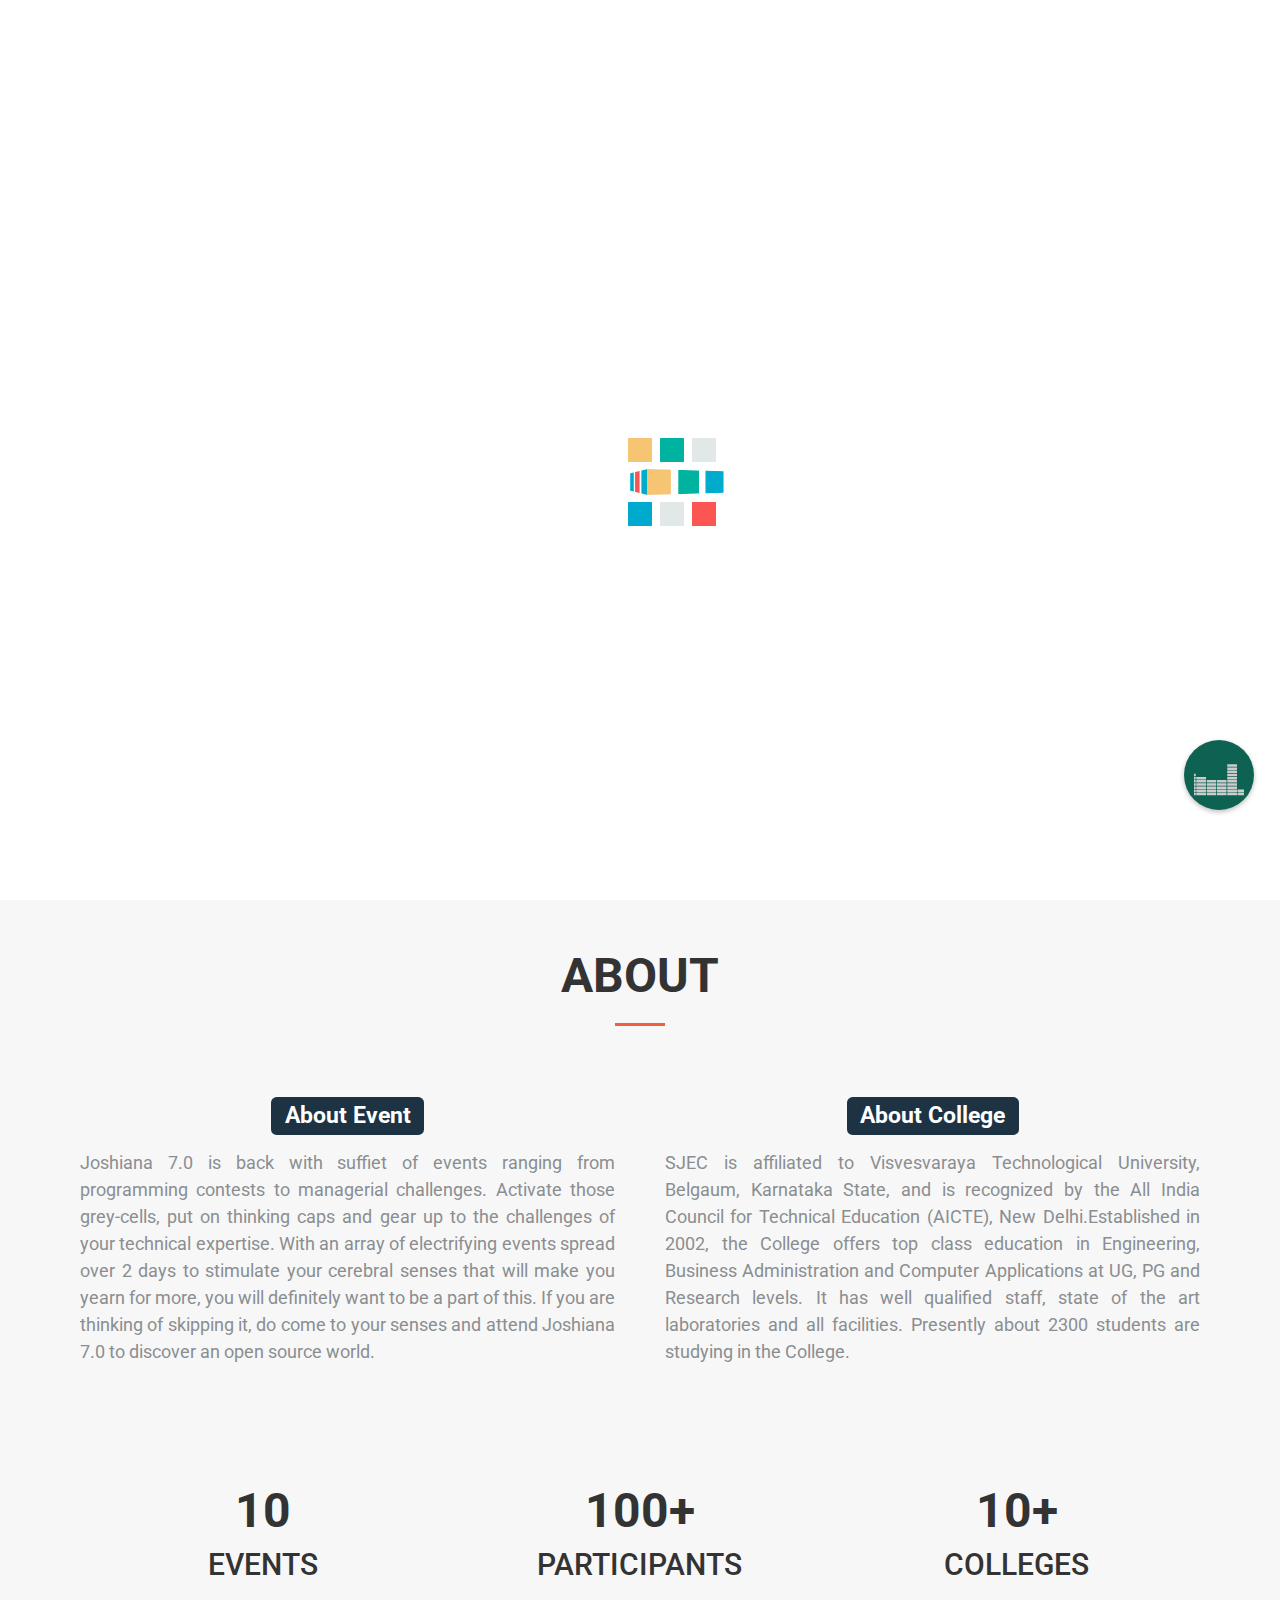
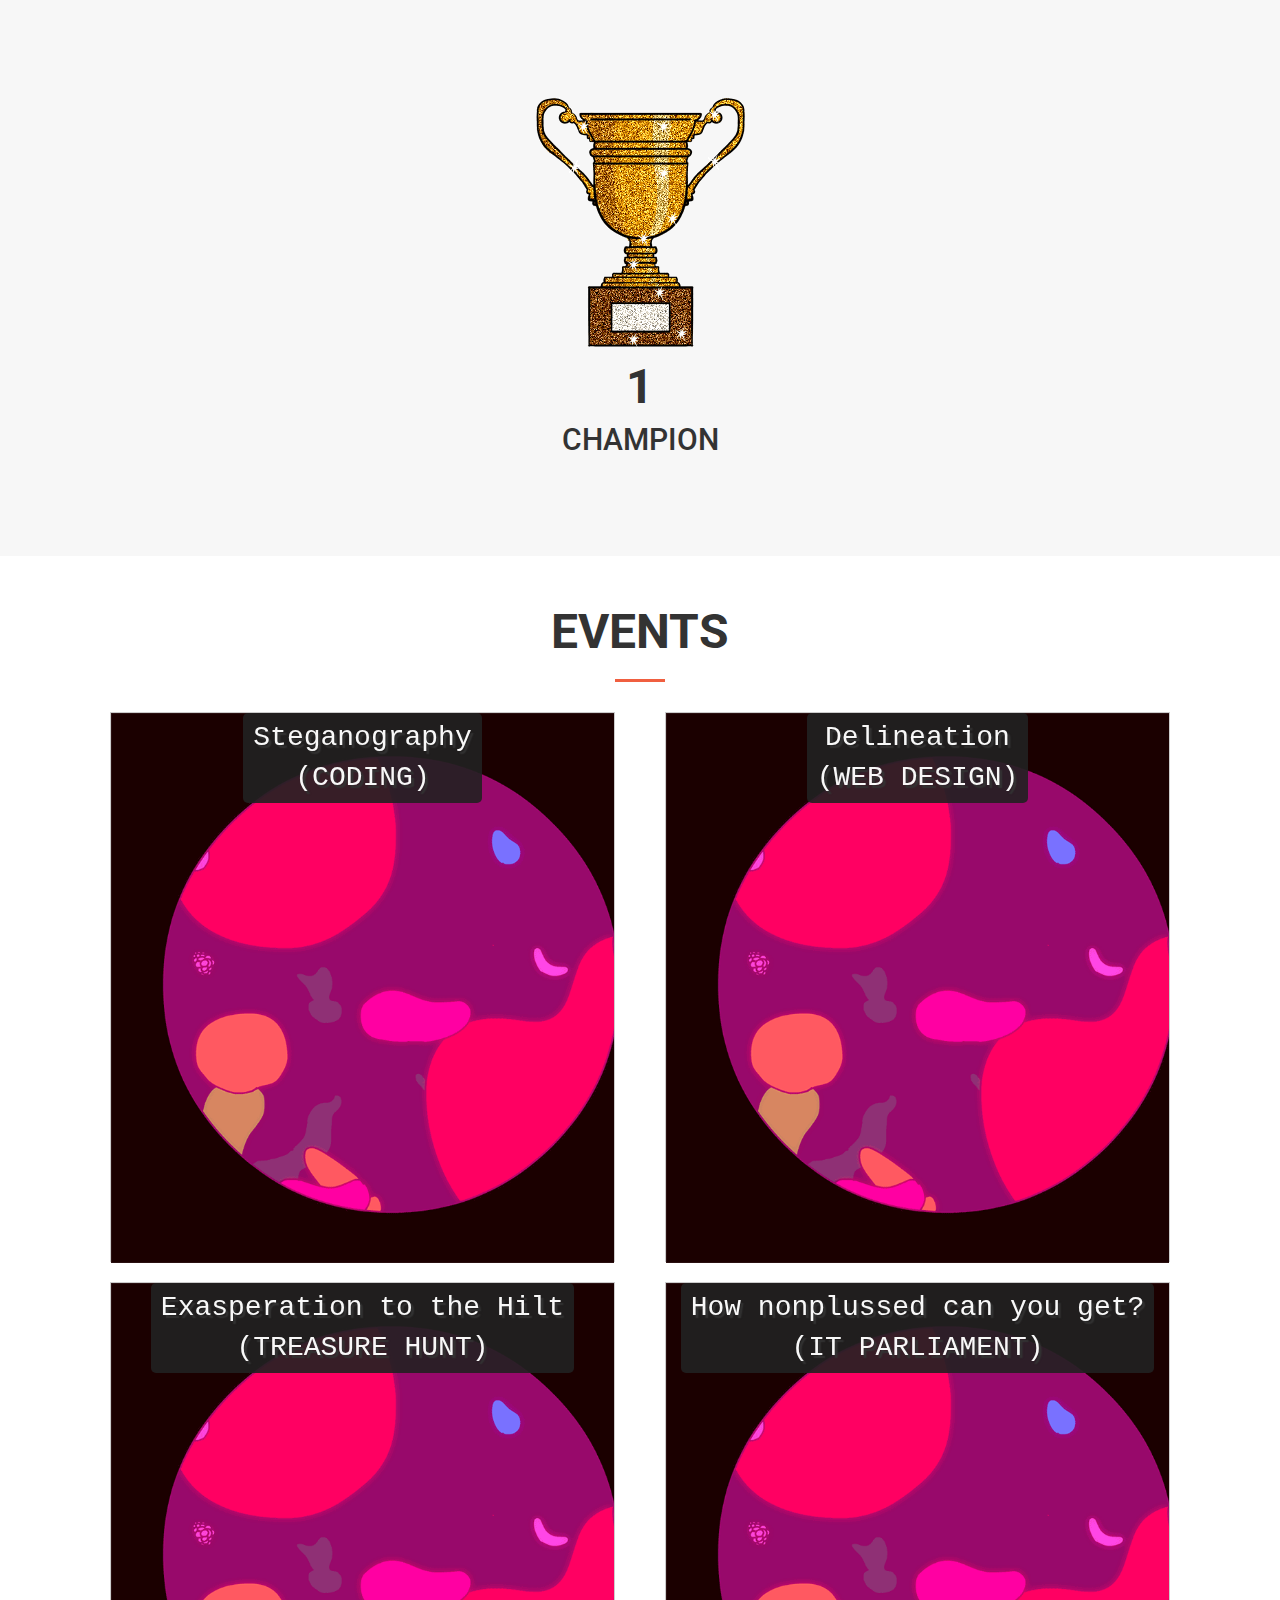
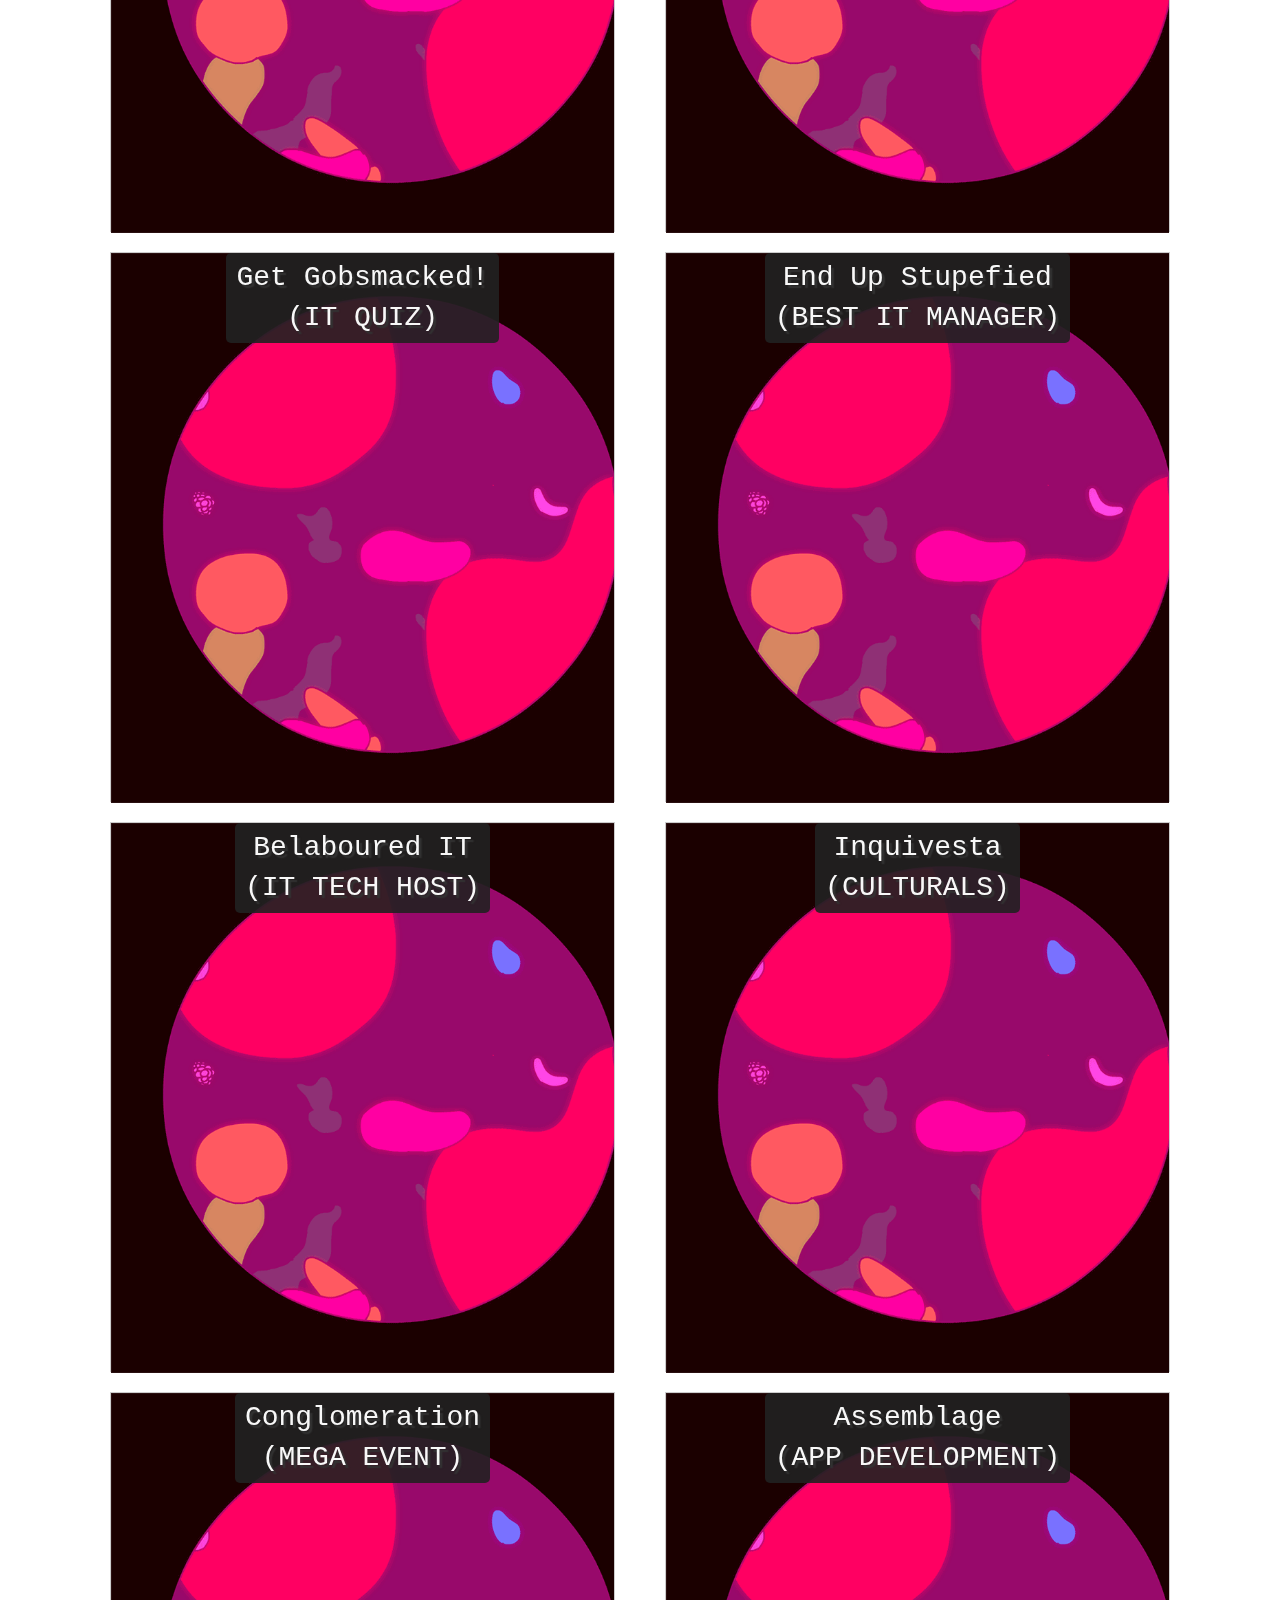
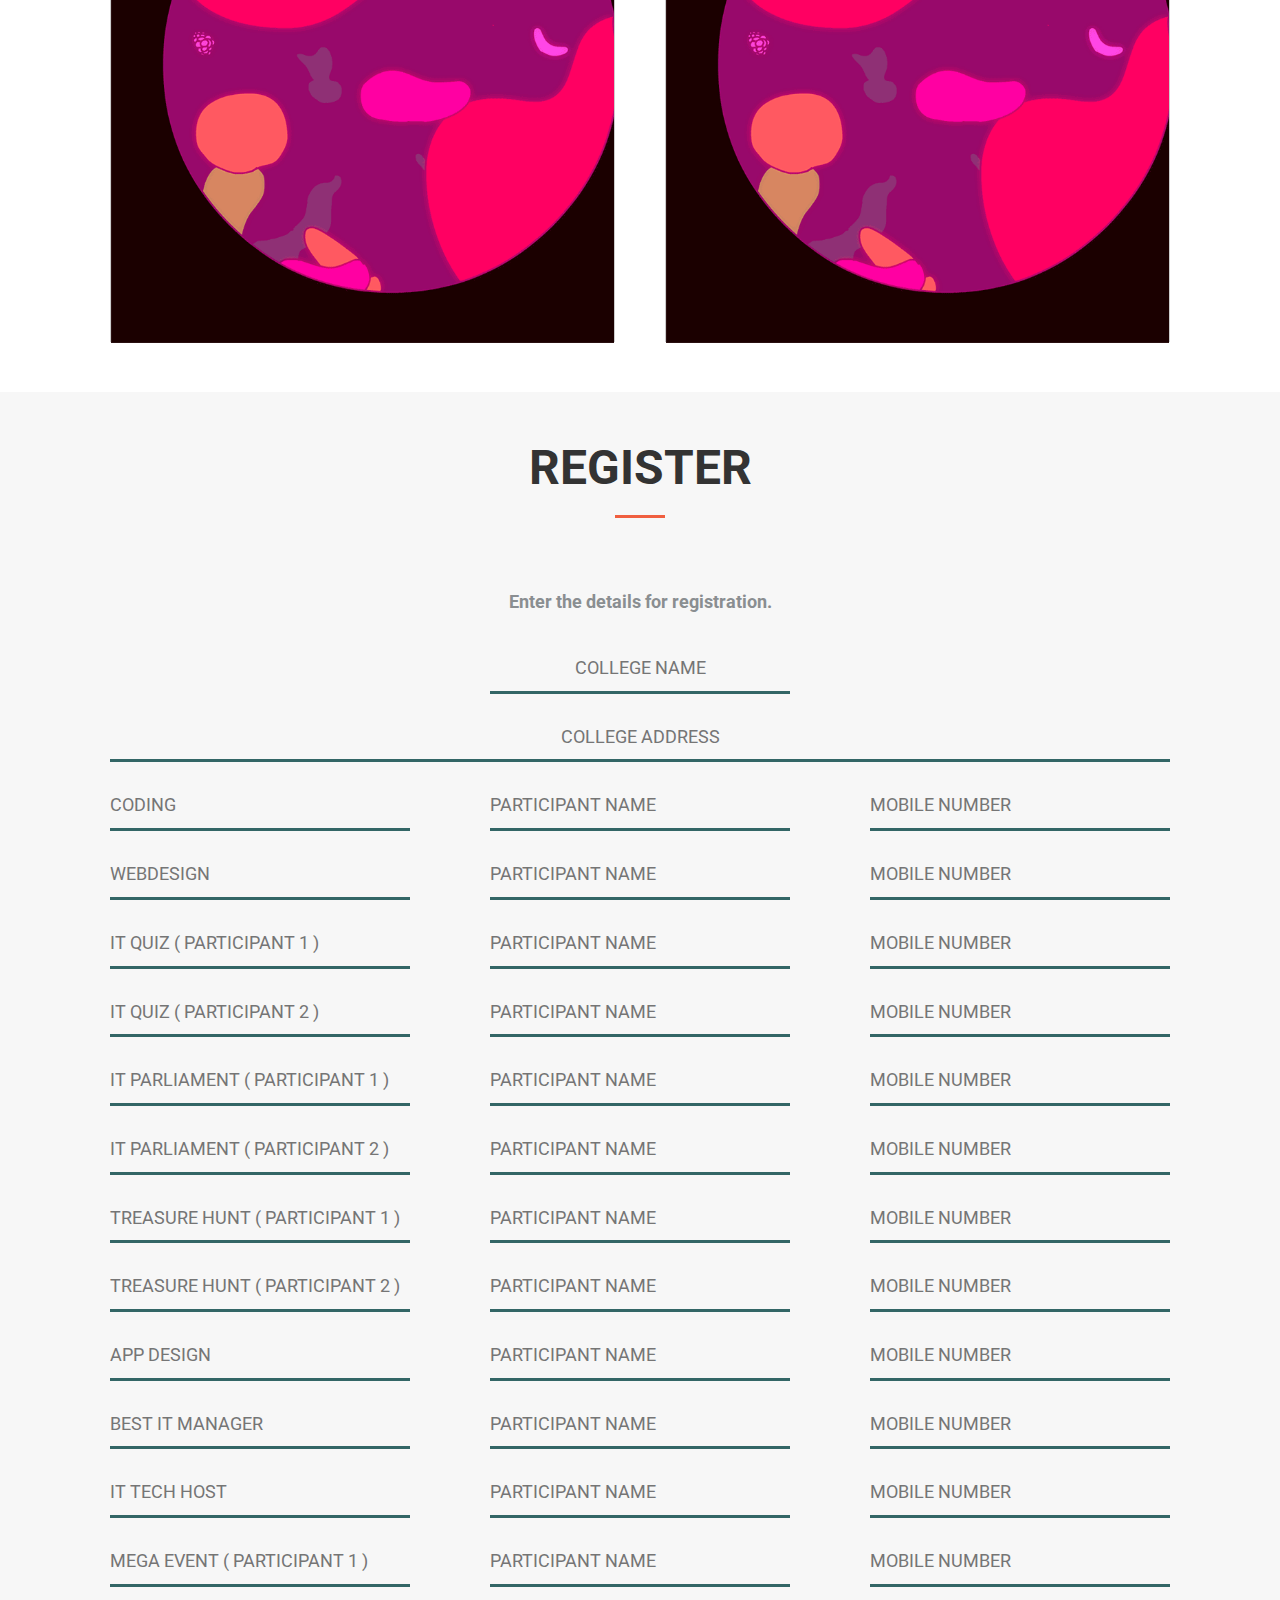
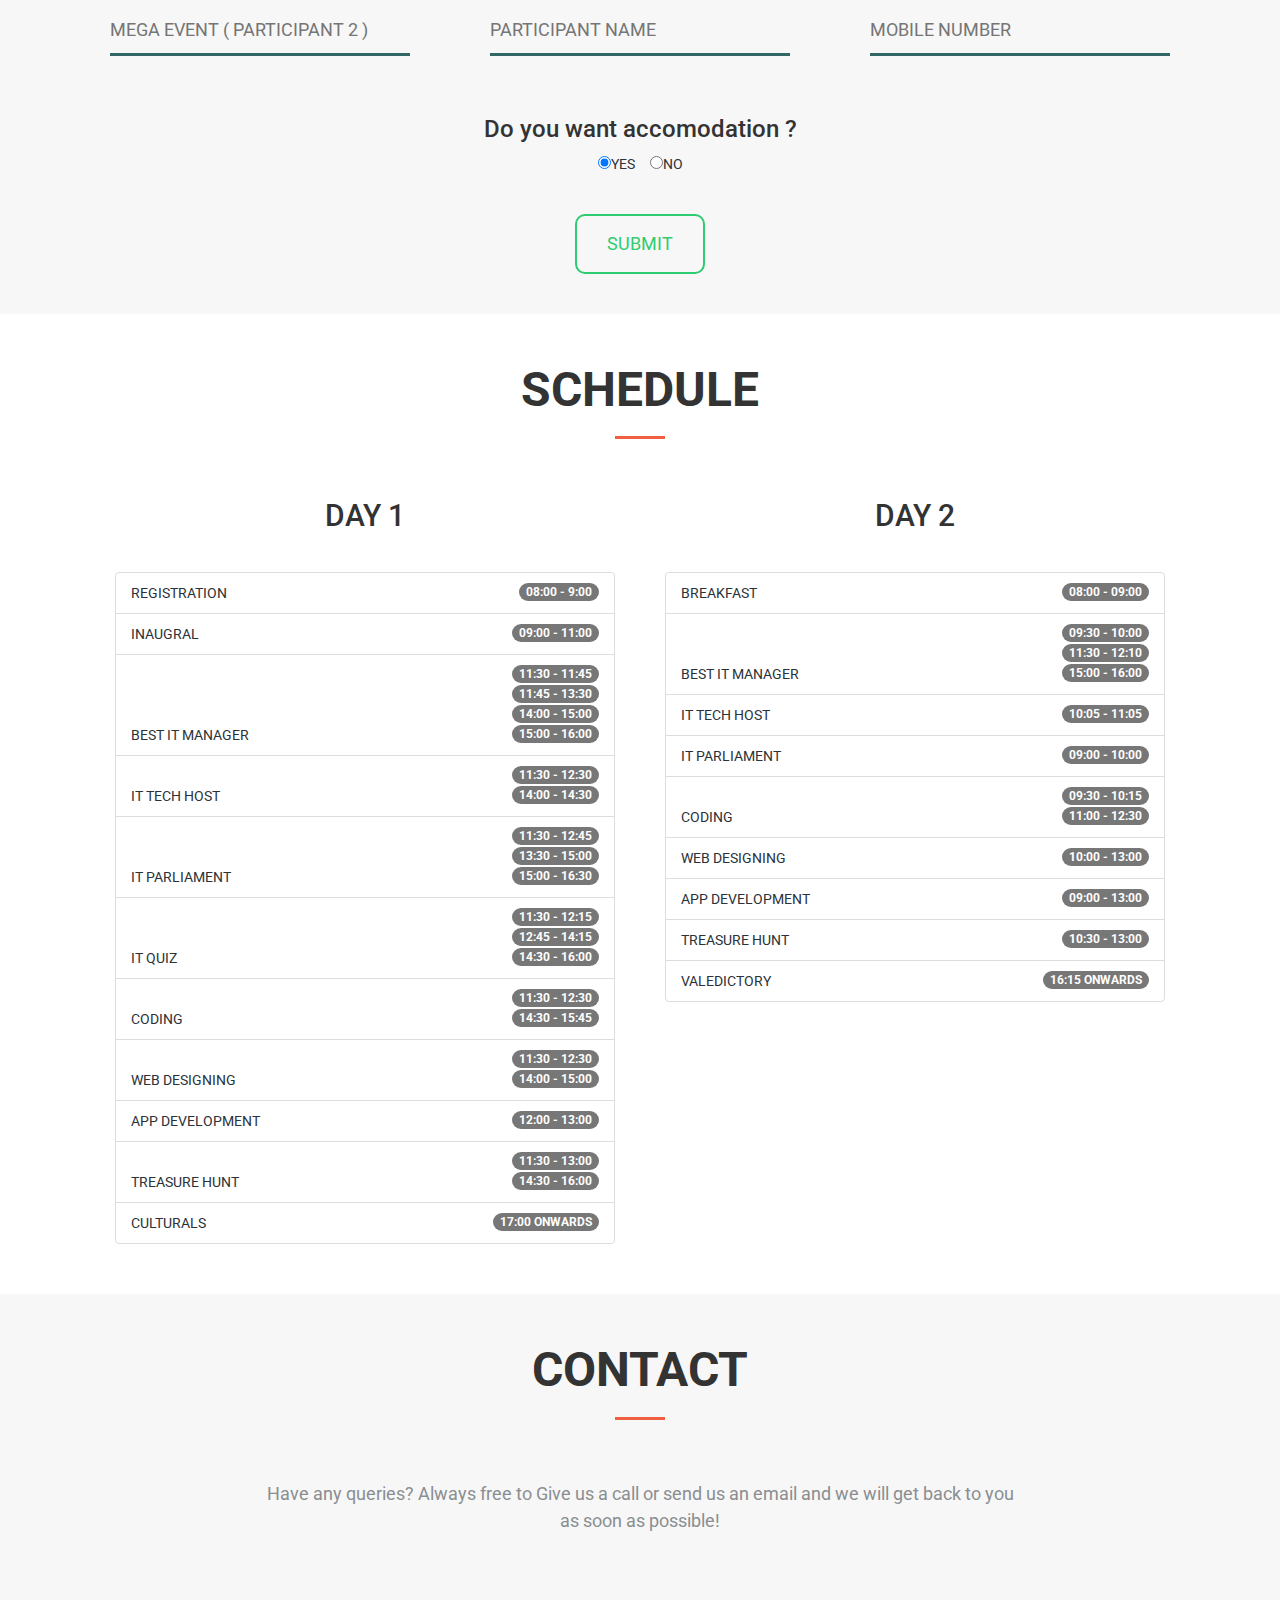
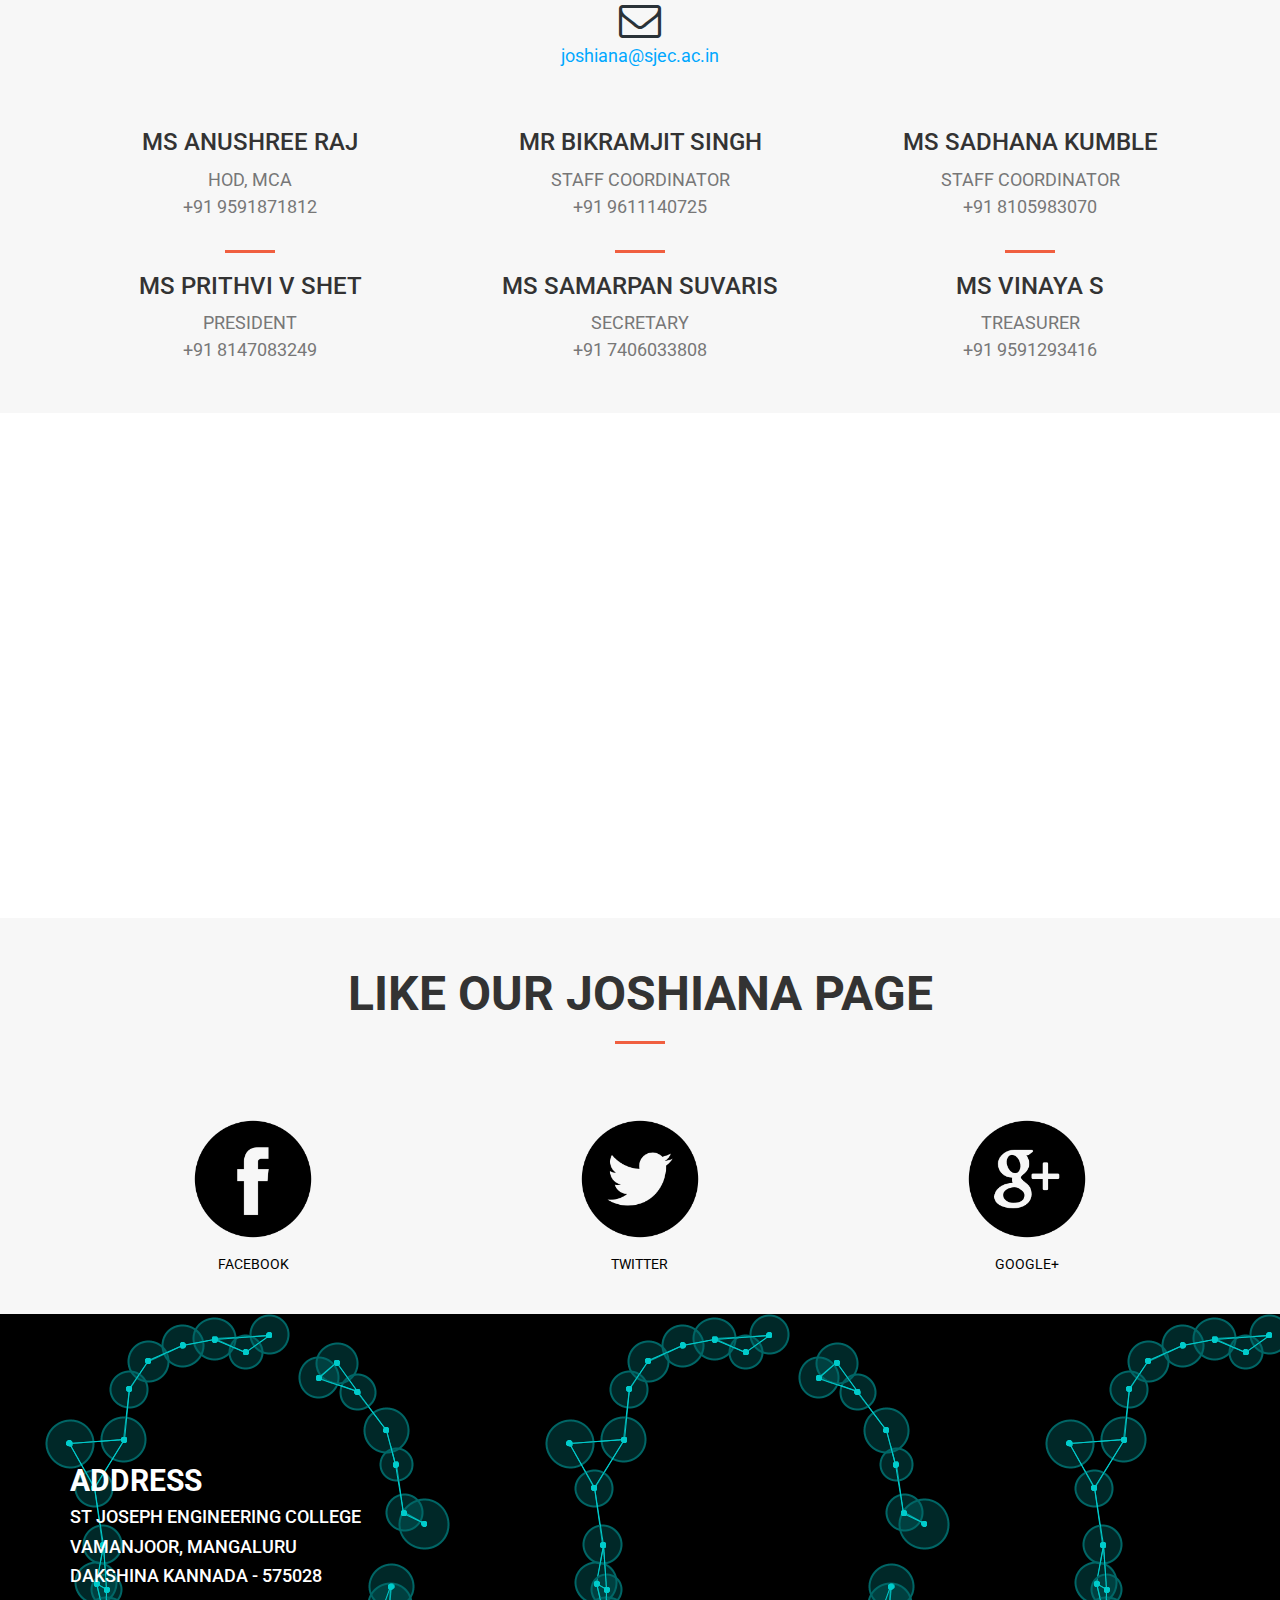
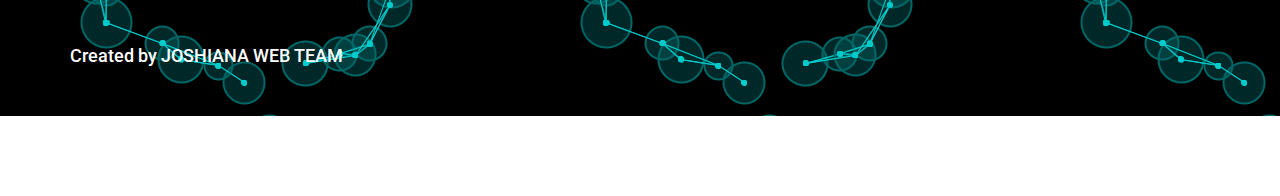
==== template_5/index.html @ 15a880ab "first commit" ====
<!DOCTYPE html>
<html lang="en">

<head>
	<meta charset="UTF-8">
	<meta http-equiv="X-UA-Compatible" content="IE=edge">
	<meta name="viewport" content="width=device-width, initial-scale=1">
	<title>JOSHIANA 7.0</title>
	<meta name="description" content="Joshiana 7.0 is a national fest organised by the department of computer science at st joseph engineering college, mangaluru" />
	<meta name="keywords" content="joshiana 7.0, it fest in joseph" />
	
	<!-- Normalize -->
	<link rel="stylesheet" type="text/css" href="css/normalize.css">
	<!-- Bootstrap -->
	<link rel="stylesheet" type="text/css" href="css/bootstrap.css">
	<!-- Owl -->
	<link rel="stylesheet" type="text/css" href="css/owl.css">
	<!-- Animate.css -->
	<link rel="stylesheet" type="text/css" href="css/animate.css">
	<!-- Font Awesome -->
	<link rel="stylesheet" type="text/css" href="fonts/font-awesome-4.1.0/css/font-awesome.min.css">
	<!-- Main style -->
	<link rel="stylesheet" type="text/css" href="css/style.css">
</head>

<body>	
	<div class="preloader text-center">
		<img src="img/loader.gif" alt="Preloader image">
	</div>
		
	<div style="position:fixed; z-index:25874; bottom:10%; right:2%; text-align:center; padding:10px;" class="btn-round">
		<a id="start_audio" data-tooltip-right="PLAY AUDIO" ><img src="img/nav_stop_player.png" width="50" height="50" /></a>
		<a id="stop_audio"  data-tooltip-right="STOP PLAYING AUDIO" ><img src="img/eq.gif" width="50" height="50" /></a>
	</div>
	
	<nav class="navbar" style="background: #1d3344;">
		<div class="container">
			<!-- Brand and toggle get grouped for better mobile display -->
			<div class="navbar-header">
				<button type="button" class="navbar-toggle collapsed" data-toggle="collapse" data-target="#bs-example-navbar-collapse-1">
					<span class="sr-only">Toggle navigation</span>
					<span class="icon-bar"></span>
					<span class="icon-bar"></span>
					<span class="icon-bar"></span>
				</button>
				<a class="navbar-brand" href="#" id="top_logo"><h2 class="logo" style="color:#ffffff;">Joshiana 7.0</h2></a>
			</div>
			<!-- Collect the nav links, forms, and other content for toggling -->
			<div class="collapse navbar-collapse" id="bs-example-navbar-collapse-1">
				<ul class="nav navbar-nav navbar-right main-nav" style="margin-top:10px;">
					<li><a href="#intro">INTRO</a></li>
					<li><a href="#about">ABOUT</a></li>
					<li><a href="#event">EVENTS</a></li>
					<li><a href="#register">REGISTER</a></li>
					<li><a href="#shedule">SCHEDULE</a></li>
					<li><a href="#contact">CONTACT</a></li>
				</ul>
			</div>
			<!-- /.navbar-collapse -->
		</div>
		<!-- /.container-fluid -->
	</nav>
	
	<div id="snow"></div>
	
	<header id="intro">
		<div class="container">
			<div class="table">
				<div class="header-text">
					<div class="row">
						<img src="img/sjec-logo.png" />
						<br>
						<br>
						<div class="col-md-12 text-center">
							<h3 class="white" id="timer_heading">TECHNOCRATS <br>PRESENTS</h3>
							<br>
							<img src="img/logo.png" width="100" />
							<h1 class="white logo" id="timer_heading">Joshiana 7.0</h1>
							<p style="color:#ffffff; font-size:large;">A NATIONAL LEVEL IT FEST ORGANISED <br> BY THE DEPARTMENT OF COMPUTER SCIENCE</p>
							<p style="color:#ffffff; font-size:large;">28 AND 29 SEPTEMBER 2016</p>
						</div>
						
						<div class="col-md-12 text-center">
							<br>
							<h3 class="white" id="timer_heading">EVENT STARTS IN</h3>
							<h1><div id="time" class="logo" style="color:#fff;"></div></h1>
						</div>
						
						<div class="col-md-12 text-center" id="banner" style="display:none;">
							<h1 class="logo" style="color:#ffffff;">Joshiana 7.0</h1>
							<h1 class="logo" style="color:#fff;">"Discover an open source world"</h1>
						</div>
					</div>
				</div>
			</div>
		</div>
	</header>
	
	<section id="about" class="section gray-bg">
		<div class="container">
			<div class="row text-center title">
				<h2><b>ABOUT</b></h2>
				<hr class="primary">
			</div>
			<br><br>
			<div class="row text-center">
				<div class="col-md-6" style="text-align:center;">
					<h3><span class="label label-default" style="background: #1d3344;">About Event</span></h3>
					<p style="text-align: justify; padding:10px;">
						Joshiana 7.0 is back with suffiet of events ranging from programming contests to 
						managerial challenges. Activate those grey-cells, put on thinking caps and gear up
						to the challenges of your technical expertise. With an array of electrifying events spread
						over 2 days to stimulate your cerebral senses that will make you yearn for more, you
						will definitely want to be a  part of this. If you are thinking of skipping it, do 
						come to your senses and attend Joshiana 7.0 to discover an open source world.
					</p>  
				</div>  

				<div class="col-md-6" style="text-align:center;">
					<h3><span class="label label-default" style="background: #1d3344;">About College</span></h3>
					<p style="text-align: justify; padding:10px;">
						SJEC is affiliated to Visvesvaraya Technological University, Belgaum, Karnataka 
						State, and is recognized by the All India Council for Technical Education (AICTE), 
						New Delhi.Established in 2002, the College offers top class education in Engineering,
						Business Administration and Computer Applications at UG, PG and Research levels. 
						It has well qualified staff, state of the art laboratories and all facilities. 
						Presently about 2300 students are studying in the College.
					</p>  
				</div>  
			</div>

			<br><br>
			<div>
				<div class="row text-center title">
					<div class="col-md-4" style="text-align:center; padding: 50px;">
						<h2><b>10</b></h3>
						<h3>EVENTS</h3>
					</div>  
					<div class="col-md-4" style="text-align:center; padding: 50px;">
						<h2><b>100+</b></h3>
						<h3>PARTICIPANTS</h3>
					</div>  
					<div class="col-md-4" style="text-align:center; padding: 50px;">
						<h2><b>10+</b></h3>
						<h3>COLLEGES</h3>
					</div>   
				</div>
				<div class="row text-center title">
					<div class="col-md-12" style="text-align:center; padding: 50px;">
						<img src="img/champions.gif"></img>
						<h2><b>1</b></h3>
						<h3>CHAMPION</h3>
					</div>  
				</div>
			</div>
		</div>
	</section>
	
	<section id="event" class="section">
		<div class="container">
			<div class="row text-center title">
				<h2><b>EVENTS</b></h2>
				<hr class="primary">
			</div>
			<div class="col-md-12 text-center" style="text-align:center;">
				<div class="col-md-6">
					<div style="padding:10px;">
						<div class="flip-container" ontouchstart="this.classList.toggle('hover');">
							<div class="flipper">
								<div class="front">
									<span class="name">Steganography <br> (CODING)</span>
								</div>
								<div class="back">
									<h4><u><b>CODING</b></u></h4>
									<br><kbd>RULES</kbd>
									<ul class="list-group" style="margin: 10px; text-align:left;">
										<li class="list-group-item"><b>1. </b>Number of participant: 1</li>
										<li class="list-group-item"><b>2. </b>Details of the round will be disclosed on the spot</li>
										<li class="list-group-item"><b>3. </b>Programming languages: C, C++, JAVA</li>
										<li class="list-group-item"><b>4. </b>Platform: Windows 7/Fedora</li>
										<li class="list-group-item"><b>5. </b>Judges decision will be the final verdict</li>
									</ul>
									<kbd>EVENT HEADS</kbd>
									<ul class="list-group" style="margin: 10px; text-align:left;">
										<li class="list-group-item"><b>1. NISHMITHA J: +91 9535281029</b></li>
										<li class="list-group-item"><b>2. TINDU ALEX: +91 9513437818</b></li>
									</ul>									
								</div>
							</div>
						</div>
					</div>
				</div>
				
				<div class="col-md-6">
					<div style="padding:10px;">
						<div class="flip-container" ontouchstart="this.classList.toggle('hover');">
							<div class="flipper">
								<div class="front">
									<span class="name">Delineation <br> (WEB DESIGN)</span>
								</div>
								<div class="back">
									<h4><u><b>WEB DESIGN</b></u></h4>
									<br><kbd>RULES</kbd>
									<ul class="list-group" style="margin: 10px; text-align:left;">
										<li class="list-group-item"><b>1. </b>Number of participant: 1</li>
										<li class="list-group-item"><b>2. </b>Details of the round will be disclosed on the spot</li>
										<li class="list-group-item"><b>3. </b>Knowledge possession: web page designing</li>
										<li class="list-group-item"><b>4. </b>Softwares: Adobe Dreamviewer, Adobe Flash, Adobe Photoshop, bootstrap(optional)</li>
										<li class="list-group-item"><b>5. </b>Platform: Windows 7</li>
										<li class="list-group-item"><b>6. </b>Required elements will be provided</li>		
										<li class="list-group-item"><b>7. </b>Judges decision will be the final verdict</li>
									</ul>
									<kbd>EVENT HEADS</kbd>
									<ul class="list-group" style="margin: 10px; text-align:left;">
										<li class="list-group-item"><b>1. MR LIKITH SAI: +91 8861346757</b></li>
										<li class="list-group-item"><b>2. MS KEERTHANA SHETTY: +91 8861482309</b></li>
									</ul>									
								</div>
							</div>
						</div>
					</div>
				</div>
				
				<div class="col-md-6">
					<div style="padding:10px;">
						<div class="flip-container" ontouchstart="this.classList.toggle('hover');">
							<div class="flipper">
								<div class="front text-center">
									<span class="name">Exasperation to the Hilt <br> (TREASURE HUNT)</span>
								</div>
								<div class="back">
									<h4><u><b>TREASURE HUNT</b></u></h4>
									<br><kbd>RULES</kbd>
									<ul class="list-group" style="margin: 10px; text-align:left;">
										<li class="list-group-item"><b>1. </b>Number of participants: 2 [ 1 BOY + 1 GIRL ] </li> 
										<li class="list-group-item"><b>2. </b>Details of the round will be disclosed on the spot</li>
										<li class="list-group-item"><b>3. </b>Participants need to be quick witted and active physically</li>									
										<li class="list-group-item"><b>4. </b>Judges decision will be the final verdict</li>
									</ul>
									<kbd>EVENT HEADS</kbd>
									<ul class="list-group" style="margin: 10px; text-align:left;">
										<li class="list-group-item"><b>1. MR JOHNSON EDBURG DSOUZA: +91 7795601008</b></li>
										<li class="list-group-item"><b>2. MR HERALD DSOUZA: +91 3574236952</b></li>
									</ul>									
								</div>
							</div>
						</div>
					</div>
				</div>
				
				<div class="col-md-6">
					<div style="padding:10px;">
						<div class="flip-container" ontouchstart="this.classList.toggle('hover');">
							<div class="flipper">
								<div class="front">
								  <span class="name">How nonplussed can you get? <br> (IT PARLIAMENT)</span>
								</div>
								<div class="back">
									<h4><u><b>IT PARLIAMENT</b></u></h4>
									<br><kbd>RULES</kbd>
									<ul class="list-group" style="margin: 10px; text-align:left;">
										<li class="list-group-item"><b>1. </b>Number of participants: 2</li>
										<li class="list-group-item"><b>2. </b>Skill possession:   Communication skill, Time management, Technical and non-technical skills</li>
										<li class="list-group-item"><b>3. </b>Details of the round will be disclosed on the spot</li>
										<li class="list-group-item"><b>4. </b>Judges decision will be the final verdict</li>
									</ul>
									<kbd>EVENT HEADS</kbd>
									<ul class="list-group" style="margin: 10px; text-align:left;">
										<li class="list-group-item"><b>1. MS MEGHA SHENOY: +91 9482798238</b></li>
										<li class="list-group-item"><b>2. MS PRATHIKSHA: +91 8105781924</b></li>
									</ul>									
								</div>
							</div>
						</div>
					</div>
				</div>
				
				<div class="col-md-6">
					<div style="padding:10px;">
						<div class="flip-container" ontouchstart="this.classList.toggle('hover');">
							<div class="flipper">
								<div class="front">
								  <span class="name">Get Gobsmacked! <br> (IT QUIZ)</span>
								</div>
								<div class="back">
									<h4><u><b>IT QUIZ</b></u></h4>
									<br><kbd>RULES</kbd>
									<ul class="list-group" style="margin: 10px; text-align:left;">
										<li class="list-group-item"><b>1. </b>Number of participants: 2</li>
										<li class="list-group-item"><b>2. </b>Details of the round will be disclosed on the spot</li>
										<li class="list-group-item"><b>3. </b>Skill possession: Excellent decision making skills, Knowledge of current technical/non-technical issues, IT sectors</li>
										<li class="list-group-item"><b>4. </b>Quiz Master's decision is the final verdict</li>
									</ul>
									<kbd>EVENT HEADS</kbd>
									<ul class="list-group" style="margin: 10px; text-align:left;">
										<li class="list-group-item"><b>1. MS NUZHATUSSABA: +91 9008498668</b></li>
										<li class="list-group-item"><b>2. MS SWETHA SHENOY: +91 9845935159</b></li>
									</ul>									
								</div>
							</div>
						</div>
					</div>
				</div>
				
				<div class="col-md-6">
					<div style="padding:10px;">
						<div class="flip-container" ontouchstart="this.classList.toggle('hover');">
							<div class="flipper">
								<div class="front">
								  <span class="name">End Up Stupefied <br> (BEST IT MANAGER)</span>
								</div>
								<div class="back">
									<h4><u><b>BEST IT MANAGER</b></u></h4>
									<br><kbd>RULES</kbd>
									<ul class="list-group" style="margin: 10px; text-align:left;">
										<li class="list-group-item"><b>1. </b>Number of participant: 1</li>
										<li class="list-group-item"><b>2. </b>Details of the round will be disclosed on the spot</li>
										<li class="list-group-item"><b>3. </b>Participants cannot take part in any other event except <b>Inquivesta</b></li>
										<li class="list-group-item"><b>4. </b>Judges decision will be the final verdict</li>
									</ul>
									<kbd>EVENT HEADS</kbd>
									<ul class="list-group" style="margin: 10px; text-align:left;">
										<li class="list-group-item"><b>1. MS VINAYA S: +91 9591293416</b></li>
										<li class="list-group-item"><b>2. MS PRARTHANA K: +91 9538277753</b></li>
									</ul>									
								</div>
							</div>
						</div>
					</div>
				</div>
				
				<div class="col-md-6">
					<div style="padding:10px;">
						<div class="flip-container" ontouchstart="this.classList.toggle('hover');">
							<div class="flipper">
								<div class="front">
								  <span class="name">Belaboured IT <br> (IT TECH HOST)</span>
								</div>
								<div class="back">
									<h4><u><b>IT TECH HOST</b></u></h4>
									<br><kbd>RULES</kbd>
									<ul class="list-group" style="margin: 10px; text-align:left;">
										<li class="list-group-item"><b>1. </b>Number of participant: 1</li>
										<li class="list-group-item"><b>2. </b>Participant must get a smartphone capable of video recording</li>
										<li class="list-group-item"><b>3. </b>Details of the round will be disclosed on the spot</li>
										<li class="list-group-item"><b>4. </b>Judges decision will be the final verdict</li>
									</ul>
									<kbd>EVENT HEADS</kbd>
									<ul class="list-group" style="margin: 10px; text-align:left;">
										<li class="list-group-item"><b>1. MS NIDHI TALAK: +91 9673547781</b></li>
										<li class="list-group-item"><b>2. MS DEEKSHA SHETTY: +91 9964732159</b></li>
									</ul>									
								</div>
							</div>
						</div>
					</div>
				</div>
				
				<div class="col-md-6">
					<div style="padding:10px;">
						<div class="flip-container" ontouchstart="this.classList.toggle('hover');">
							<div class="flipper">
								<div class="front">
								  <span class="name">Inquivesta <br> (CULTURALS)</span>
								</div>
								<div class="back">
									<h4><u><b>CULTURALS</b></u></h4>
									<br><kbd>RULES</kbd>
									<ul class="list-group" style="margin: 10px; text-align:left;">
										<li class="list-group-item"><b>1. </b>Theme: Time, Dream and Current Affairs</li>
										<li class="list-group-item"><b>2. </b>Time limit: 7 mins + 1 min</li>
										<li class="list-group-item"><b>3. </b>To achieve overalls- All participants must participate</li>
										<li class="list-group-item"><b>4. </b>Floor needs to be tidy. Hence do not use breakable items, fire, water or inflammable items</li>
										<li class="list-group-item"><b>5. </b>Be well prepared beforehand. No place/time for practice will be provided</li>									
										<li class="list-group-item"><b>6. </b>Constraints: Mime, vulgarity and religious aspects are not allowed</li>
										<li class="list-group-item"><b>7. </b>Judges decision will be the final verdict</li>
									</ul>
									<kbd>EVENT HEADS</kbd>
									<ul class="list-group" style="margin: 10px; text-align:left;">
										<li class="list-group-item"><b>1. MS MONISHA SONALIYA PINTO: +917338214319</b></li>
										<li class="list-group-item"><b>2. MS JASMINE FRIEDA MONTEIRO: +917338090793</b></li>
									</ul>									
								</div>
							</div>
						</div>
					</div>
				</div>
				
				<div class="col-md-6">
					<div style="padding:10px;">
						<div class="flip-container" ontouchstart="this.classList.toggle('hover');">
							<div class="flipper">
								<div class="front">
								  <span class="name">Conglomeration <br> (MEGA EVENT)</span>
								</div>
								<div class="back">
								  <h4><u><b>MEGA EVENT</b></u></h4>
								  <br><kbd>RULES</kbd>
									<ul class="list-group" style="margin: 10px; text-align:left;">
										<li class="list-group-item"><b>1. </b>Number of participants: 2</li>
										<li class="list-group-item"><b>2. </b>Details of the round will be disclosed on the spot</li>
										<li class="list-group-item"><b>3. </b>Skill tested: Analytical and logical thinking, technical and non technical skills</li>									
										<li class="list-group-item"><b>4. </b>Judges decision will be the final verdict</li>
									</ul>
									<kbd>EVENT HEADS</kbd>
									<ul class="list-group" style="margin: 10px; text-align:left;">
										<li class="list-group-item"><b>1. MR JOSEPH PINTO: +91 8867501644</b></li>
										<li class="list-group-item"><b>2. MS SOUJANYA K: +91 9400440189</b></li>
									</ul>									
								</div>
							</div>
						</div>
					</div>
				</div>
				
				<div class="col-md-6">
					<div style="padding:10px;">
						<div class="flip-container text-center" ontouchstart="this.classList.toggle('hover');">
							<div class="flipper">
								<div class="front">
								  <span class="name">Assemblage <br> (APP DEVELOPMENT)</span>
								</div>
								<div class="back">
									<h4><u><b>APP DEVELOPMENT</b></u></h4>
									<br><kbd>RULES</kbd>
									<ul class="list-group" style="margin: 10px; text-align:left;">
										<li class="list-group-item"><b>1. </b>Number of participant: 1</li>
										<li class="list-group-item"><b>2. </b>Skill possession: android app development</li>
										<li class="list-group-item"><b>3. </b>Software: eclipse</li>
										<li class="list-group-item"><b>4. </b>Platform: Windows 7</li>									
										<li class="list-group-item"><b>5. </b>Judges decision will be the final verdict</li>
									</ul>
									<kbd>EVENT HEADS</kbd>
									<ul class="list-group" style="margin: 10px; text-align:left;">
										<li class="list-group-item"><b>1. MR JOEL MARTIS: +91 8050049046</b></li>
										<li class="list-group-item"><b>2. MR VIKRANTH ALVA: +91 8553350625</b></li>
									</ul>									
								</div>
							</div>
						</div>
					</div>
				</div>
			</div>
		</div>
	</section>

	<section id="register" class="section gray-bg">
		<div class="container">
			<div class="row text-center title">
				<h2><b>REGISTER</b></h2>
				<hr class="primary">
			</div>

			<br><br>

			<div class="col-md-12 text-center" style="text-align:center;">
				<p style="padding:10px;" class="text-center">
					<b>Enter the details for registration.</b>
				</p>  
			</div>
			
			<form method="POST" id="team_register" action="php/team_register.php"> 
				<div class="col-md-4" style="visibility: hidden;">
					<input placeholder="CODING" type="text" class="textbox_fixed" readonly>
				</div>  

				<div class="col-md-4" style="text-align:center;">
					<input placeholder="COLLEGE NAME" type="text" name="college_name" style="text-align:center;" required class="textboxinput" width="500">
				</div>  

				<div class="col-md-4" style="visibility: hidden;">
					<input placeholder="CODING" type="text" class="textbox_fixed" readonly>
				</div>   

				<div class="col-md-12" style="text-align:center;">
					<input placeholder="COLLEGE ADDRESS" type="text" name="college_addr" style="text-align:center;" required class="textareainput" width="500">
				</div>  
				
				<br><br><br><br>

				<div class="col-md-4" style="text-align:center;">
					<input placeholder="CODING" type="text" class="textbox_fixed" readonly>
				</div>  
				
				<div class="col-md-4" style="text-align:center;">
					<input placeholder="PARTICIPANT NAME" type="text" name="coding_participant_name" required class="textboxinput" onkeypress='return (event.charCode >= 97 && event.charCode <= 133) || (event.charCode >= 65 && event.charCode <= 97) || event.charCode == 32'>
				</div>   

				<div class="col-md-4" style="text-align:center;">
					<input placeholder="MOBILE NUMBER" type="text" name="coding_participant_no" required class="textboxinput" onkeypress='return event.charCode >= 48 && event.charCode <= 57'>
				</div>

				<div class="col-md-4" style="text-align:center;">
					<input placeholder="WEBDESIGN" type="text" class="textbox_fixed" readonly>
				</div>  
				
				<div class="col-md-4" style="text-align:center;">
					<input placeholder="PARTICIPANT NAME" type="text" name="webdesign_participant_name" required class="textboxinput" onkeypress='return (event.charCode >= 97 && event.charCode <= 133) || (event.charCode >= 65 && event.charCode <= 97) || event.charCode == 32'>
				</div>   

				<div class="col-md-4" style="text-align:center;">
					<input placeholder="MOBILE NUMBER" type="text" name="webdesign_participant_no" required class="textboxinput" onkeypress='return event.charCode >= 48 && event.charCode <= 57'>
				</div>

				<div class="col-md-4" style="text-align:center;">
					<input placeholder="IT QUIZ ( PARTICIPANT 1 )" type="text" class="textbox_fixed" readonly>
				</div>  
				
				<div class="col-md-4" style="text-align:center;">
					<input placeholder="PARTICIPANT NAME" type="text" name="quiz_participant_name" required class="textboxinput" onkeypress='return (event.charCode >= 97 && event.charCode <= 133) || (event.charCode >= 65 && event.charCode <= 97) || event.charCode == 32'>
				</div>   

				<div class="col-md-4" style="text-align:center;">
					<input placeholder="MOBILE NUMBER" type="text" name="quiz_participant_no" required class="textboxinput" onkeypress='return event.charCode >= 48 && event.charCode <= 57'>
				</div>
				
				<div class="col-md-4" style="text-align:center;">
					<input placeholder="IT QUIZ ( PARTICIPANT 2 )" type="text" class="textbox_fixed" readonly>
				</div>  
				
				<div class="col-md-4" style="text-align:center;">
					<input placeholder="PARTICIPANT NAME" type="text" name="quiz_participant_name" required class="textboxinput" onkeypress='return (event.charCode >= 97 && event.charCode <= 133) || (event.charCode >= 65 && event.charCode <= 97) || event.charCode == 32'>
				</div>   

				<div class="col-md-4" style="text-align:center;">
					<input placeholder="MOBILE NUMBER" type="text" name="quiz_participant_no" required class="textboxinput" onkeypress='return event.charCode >= 48 && event.charCode <= 57'>
				</div>

				<div class="col-md-4" style="text-align:center;">
					<input placeholder="IT PARLIAMENT ( PARTICIPANT 1 )" type="text" class="textbox_fixed" readonly>
				</div>  
				
				<div class="col-md-4" style="text-align:center;">
					<input placeholder="PARTICIPANT NAME" type="text" name="itparliament_participant_name" required class="textboxinput" onkeypress='return (event.charCode >= 97 && event.charCode <= 133) || (event.charCode >= 65 && event.charCode <= 97) || event.charCode == 32'>
				</div>   

				<div class="col-md-4" style="text-align:center;">
					<input placeholder="MOBILE NUMBER" type="text" name="itparliament_participant_no" required class="textboxinput" onkeypress='return event.charCode >= 48 && event.charCode <= 57'>
				</div>

				<div class="col-md-4" style="text-align:center;">
					<input placeholder="IT PARLIAMENT ( PARTICIPANT 2 )" type="text" class="textbox_fixed" readonly>
				</div>  
				
				<div class="col-md-4" style="text-align:center;">
					<input placeholder="PARTICIPANT NAME" type="text" name="itparliament_participant_name" required class="textboxinput" onkeypress='return (event.charCode >= 97 && event.charCode <= 133) || (event.charCode >= 65 && event.charCode <= 97) || event.charCode == 32'>
				</div>   

				<div class="col-md-4" style="text-align:center;">
					<input placeholder="MOBILE NUMBER" type="text" name="itparliament_participant_no" required class="textboxinput" onkeypress='return event.charCode >= 48 && event.charCode <= 57'>
				</div>

				<div class="col-md-4" style="text-align:center;">
					<input placeholder="TREASURE HUNT ( PARTICIPANT 1 )" type="text" class="textbox_fixed" readonly>
				</div>  
				
				<div class="col-md-4" style="text-align:center;">
					<input placeholder="PARTICIPANT NAME" type="text" name="treasurehunter_participant_name_1" required class="textboxinput" onkeypress='return (event.charCode >= 97 && event.charCode <= 133) || (event.charCode >= 65 && event.charCode <= 97) || event.charCode == 32'>
				</div>   

				<div class="col-md-4" style="text-align:center;">
					<input placeholder="MOBILE NUMBER" type="text" name="treasurehunter_participant_no_1" required class="textboxinput" onkeypress='return event.charCode >= 48 && event.charCode <= 57'>
				</div>

				<div class="col-md-4" style="text-align:center;">
					<input placeholder="TREASURE HUNT ( PARTICIPANT 2 )" type="text" class="textbox_fixed" readonly>
				</div>  
				
				<div class="col-md-4" style="text-align:center;">
					<input placeholder="PARTICIPANT NAME" type="text" name="treasurehunter_participant_name_2" required class="textboxinput" onkeypress='return (event.charCode >= 97 && event.charCode <= 133) || (event.charCode >= 65 && event.charCode <= 97) || event.charCode == 32'>
				</div>   

				<div class="col-md-4" style="text-align:center;">
					<input placeholder="MOBILE NUMBER" type="text" name="treasurehunter_participant_no_2" required class="textboxinput" onkeypress='return event.charCode >= 48 && event.charCode <= 57'>
				</div>
				
				<div class="col-md-4" style="text-align:center;">
					<input placeholder="APP DESIGN" type="text" class="textbox_fixed" readonly>
				</div>  
				
				<div class="col-md-4" style="text-align:center;">
					<input placeholder="PARTICIPANT NAME" type="text" name="appdesign_participant_name" required class="textboxinput" onkeypress='return (event.charCode >= 97 && event.charCode <= 133) || (event.charCode >= 65 && event.charCode <= 97) || event.charCode == 32'>
				</div>   

				<div class="col-md-4" style="text-align:center;">
					<input placeholder="MOBILE NUMBER" type="text" name="appdesign_participant_no" required class="textboxinput" onkeypress='return event.charCode >= 48 && event.charCode <= 57'>
				</div>

				<div class="col-md-4" style="text-align:center;">
					<input placeholder="BEST IT MANAGER" type="text" class="textbox_fixed" readonly>
				</div>  
				
				<div class="col-md-4" style="text-align:center;">
					<input placeholder="PARTICIPANT NAME" type="text" name="bestitmanager_participant_name" required class="textboxinput" onkeypress='return (event.charCode >= 97 && event.charCode <= 133) || (event.charCode >= 65 && event.charCode <= 97) || event.charCode == 32'>
				</div>   

				<div class="col-md-4" style="text-align:center;">
					<input placeholder="MOBILE NUMBER" type="text" name="bestitmanager_participant_no" required class="textboxinput" onkeypress='return event.charCode >= 48 && event.charCode <= 57'>
				</div>
				
				<div class="col-md-4" style="text-align:center;">
					<input placeholder="IT TECH HOST" type="text" class="textbox_fixed" readonly>
				</div>  
				
				<div class="col-md-4" style="text-align:center;">
					<input placeholder="PARTICIPANT NAME" type="text" name="ittechhost_participant_name" required class="textboxinput" onkeypress='return (event.charCode >= 97 && event.charCode <= 133) || (event.charCode >= 65 && event.charCode <= 97) || event.charCode == 32'>
				</div>   

				<div class="col-md-4" style="text-align:center;">
					<input placeholder="MOBILE NUMBER" type="text" name="ittechhost_participant_no" required class="textboxinput" onkeypress='return event.charCode >= 48 && event.charCode <= 57'>
				</div>
				
				<div class="col-md-4" style="text-align:center;">
					<input placeholder="MEGA EVENT ( PARTICIPANT 1 )" type="text" class="textbox_fixed" readonly>
				</div>  
				
				<div class="col-md-4" style="text-align:center;">
					<input placeholder="PARTICIPANT NAME" type="text" name="megaevent_participant_name" required class="textboxinput" onkeypress='return (event.charCode >= 97 && event.charCode <= 133) || (event.charCode >= 65 && event.charCode <= 97) || event.charCode == 32'>
				</div>   

				<div class="col-md-4" style="text-align:center;">
					<input placeholder="MOBILE NUMBER" type="text" name="megaevent_participant_no" required class="textboxinput" onkeypress='return event.charCode >= 48 && event.charCode <= 57'>
				</div>
				
				<div class="col-md-4" style="text-align:center;">
					<input placeholder="MEGA EVENT ( PARTICIPANT 2 )" type="text" class="textbox_fixed" readonly>
				</div>  
				
				<div class="col-md-4" style="text-align:center;">
					<input placeholder="PARTICIPANT NAME" type="text" name="megaevent_participant_name" required class="textboxinput" onkeypress='return (event.charCode >= 97 && event.charCode <= 133) || (event.charCode >= 65 && event.charCode <= 97) || event.charCode == 32'>
				</div>   

				<div class="col-md-4" style="text-align:center;">
					<input placeholder="MOBILE NUMBER" type="text" name="megaevent_participant_no" required class="textboxinput" onkeypress='return event.charCode >= 48 && event.charCode <= 57'>
				</div>
								
				<div class="col-md-12" style="text-align:center;">
						<br><br>
						<h4>Do you want accomodation ?</h4>
						<input type="radio" name="team_accomodation" id="optionsRadios1" value="YES" checked>YES</label>
						&nbsp; &nbsp;
						<input type="radio" name="team_accomodation" id="optionsRadios1" value="NO">NO</label>
				</div>
				
				<div class="col-md-12" style="text-align:center;">	
					<br><br>
					<input type="submit" value="SUBMIT" class="btn green">
				</div>
			</form>
	</section>

	<section id="shedule" class="section">
		<div class="container">
			<div class="row text-center title">
				<h2><b>SCHEDULE</b></h2>
				<hr class="primary">

				<div class="row text-center title">
					<div style="padding:10px;">
						<div class="col-md-6 text-center">
							<br><h3>DAY 1</h3><br>
							<ul class="list-group" style="margin: 10px; text-align:left;">
								<li class="list-group-item"><span class="badge">08:00 - 9:00</span> REGISTRATION</li>
								<li class="list-group-item"><span class="badge">09:00 - 11:00</span> INAUGRAL</li>
								<li class="list-group-item"><span class="badge">11:30 - 11:45</span><br><span class="badge">11:45 - 13:30</span><br><span class="badge">14:00 - 15:00</span><br><span class="badge">15:00 - 16:00</span>BEST IT MANAGER</li>
								<li class="list-group-item"><span class="badge">11:30 - 12:30</span><br><span class="badge">14:00 - 14:30</span> IT TECH HOST</li>
								<li class="list-group-item"><span class="badge">11:30 - 12:45</span><br><span class="badge">13:30 - 15:00</span><br><span class="badge">15:00 - 16:30</span> IT PARLIAMENT</li>
								<li class="list-group-item"><span class="badge">11:30 - 12:15</span><br><span class="badge">12:45 - 14:15</span><br><span class="badge">14:30 - 16:00</span> IT QUIZ</li>
								<li class="list-group-item"><span class="badge">11:30 - 12:30</span><br><span class="badge">14:30 - 15:45</span> CODING</li>
								<li class="list-group-item"><span class="badge">11:30 - 12:30</span><br><span class="badge">14:00 - 15:00</span> WEB DESIGNING</li>
								<li class="list-group-item"><span class="badge">12:00 - 13:00</span> APP DEVELOPMENT</li>
								<li class="list-group-item"><span class="badge">11:30 - 13:00</span><br><span class="badge">14:30 - 16:00</span> TREASURE HUNT</li>
								<li class="list-group-item"><span class="badge">17:00 ONWARDS</span> CULTURALS</li>
							</ul>
						</div>
						
						<div class="col-md-6">
							<br><h3>DAY 2</h3><br>
							<ul class="list-group" style="margin: 10px; text-align:left;">
								<li class="list-group-item"><span class="badge">08:00 - 09:00</span> BREAKFAST</li>
								<li class="list-group-item"><span class="badge">09:30 - 10:00</span><br><span class="badge">11:30 - 12:10</span><br><span class="badge">15:00 - 16:00</span> BEST IT MANAGER</li>
								<li class="list-group-item"><span class="badge">10:05 - 11:05</span> IT TECH HOST</li>
								<li class="list-group-item"><span class="badge">09:00 - 10:00</span> IT PARLIAMENT</li>
								<li class="list-group-item"><span class="badge">09:30 - 10:15</span><br><span class="badge">11:00 - 12:30</span> CODING</li>
								<li class="list-group-item"><span class="badge">10:00 - 13:00</span> WEB DESIGNING</li>
								<li class="list-group-item"><span class="badge">09:00 - 13:00</span> APP DEVELOPMENT</li>
								<li class="list-group-item"><span class="badge">10:30 - 13:00</span> TREASURE HUNT</li>
								<li class="list-group-item"><span class="badge">16:15 ONWARDS</span> VALEDICTORY</li>
							</ul>
						</div>
					</div>
				</div>
			</div>
		</div>
	</section>

	<section id="contact" class="section gray-bg">
		<div class="container">
			<div class="row text-center title">
				<h2><b>CONTACT</b></h2>
				<hr class="primary">
			</div>
			<br><br>

			<div class="row text-center">
                <div class="col-lg-8 col-lg-offset-2 text-center">
                    <p>Have any queries? Always free to Give us a call or send us an email and we will get back to you as soon as possible!</p>
                </div>
                <br><br>
                <br><br>
            	<br><br>
                <div class="col-lg-12 text-center">
                    <i class="fa fa-envelope-o fa-3x sr-contact" data-sr-id="10" style="; visibility: visible;  -webkit-transform: scale(1); opacity: 1;transform: scale(1); opacity: 1;-webkit-transition: -webkit-transform 0.6s cubic-bezier(0.6, 0.2, 0.1, 1) 0s, opacity 0.6s cubic-bezier(0.6, 0.2, 0.1, 1) 0s; transition: transform 0.6s cubic-bezier(0.6, 0.2, 0.1, 1) 0s, opacity 0.6s cubic-bezier(0.6, 0.2, 0.1, 1) 0s; "></i>
                    <p><a href="mailto:your-email@your-domain.com">joshiana@sjec.ac.in</a></p>
                </div>
            </div>	

			<br><br>
				
			<div class="row">
				<div class="col-sm-4">
					<div class="team-member text-center">
						<h4>MS ANUSHREE RAJ</h4>
						<p class="text-muted">HOD, MCA<br>+91 9591871812</p>
					</div>
				</div>
				
				<div class="col-sm-4">
					<div class="team-member text-center">
						<h4>MR BIKRAMJIT SINGH</h4>
						<p class="text-muted">STAFF COORDINATOR <br> +91 9611140725</p>
					</div>
				</div>
				
				<div class="col-sm-4">
					<div class="team-member text-center">
						<h4>MS SADHANA KUMBLE</h4>
						<p class="text-muted">STAFF COORDINATOR <br> +91 8105983070</p>
					</div>
				</div>
				
				<div class="col-sm-4">
					<div class="team-member text-center">
						<hr class="primary">
						<h4>MS PRITHVI V SHET</h4>
						<p class="text-muted">PRESIDENT <br> +91 8147083249</p>
					</div>
				</div>
												
				<div class="col-sm-4">
					<div class="team-member text-center">
						<hr class="primary">
						<h4>MS SAMARPAN SUVARIS</h4>
						<p class="text-muted">SECRETARY <br> +91 7406033808</p>
					</div>
				</div>
				
				<div class="col-sm-4">
					<div class="team-member text-center">
						<hr class="primary">
						<h4>MS VINAYA S</h4>
						<p class="text-muted">TREASURER <br> +91 9591293416</p>
					</div>
				</div>
			</div>
		</div>
	</section>
	
	<!-- TODO: map section. Here it show to display the map -->
	<iframe frameborder="0" scrolling="no" marginheight="0" marginwidth="0" width="100%" height="500" src="https://maps.google.com/maps?hl=en&q=St Joseph Engineering College Vamanjoor,	Mangaluru PIN - 575028  Karnataka,	India&ie=UTF8&t=m&z=17&iwloc=B&output=embed"><div><small><a href="http://embedgooglemaps.com">embed google map</a></small></div><div><small><a href="https://googlemapsgenerator.com">embed google maps</a></small></div></iframe>

	<section id="like" class="section gray-bg">
		<div class="container">
			<div class="row text-center title">
				<h2><b>LIKE OUR JOSHIANA PAGE</b></h2>
				<hr class="primary">

				<br><br>
				<div class="row">
					<div class="col-sm-4">
						<a style="color:#000000;" href="img/ic_action_facebook.png"><img src="img/ic_action_facebook.png" width="150" height="150"/><br>FACEBOOK</a>
					</div>
					
					<div class="col-sm-4">
						<a style="color:#000000;" href="img/ic_action_twitter.png"><img src="img/ic_action_twitter.png" width="150" height="150"/><br>TWITTER</a>
					</div>
					
					<div class="col-sm-4">
						<a style="color:#000000;" href="img/ic_action_facebook.png"><img src="img/ic_action_googleplus.png" width="150" height="150"/><br>GOOGLE+</a>
					</div>
				</div>
			</div>
		</div>
	</section>
	
	<footer id="contact">
		<div class="container">
			<div class="row">
				<div class="col-sm-4 text-center-mobile">
					<h3 class="white"><b>ADDRESS</b></h3>
					<h5 class="white">ST JOSEPH ENGINEERING COLLEGE</h5>
					<h5 class="white">VAMANJOOR, MANGALURU</h5>
					<h5 class="white">DAKSHINA KANNADA - 575028</h5>
				</div>
								
				<div class="col-md-12 text-center-mobile">
					<br>
					<br>
					<h5 class="white">Created by JOSHIANA WEB TEAM</h5>
				</div>
			</div>
		</div>
	</footer>
	<!-- Holder for mobile navigation -->
	<div class="mobile-nav">
		<ul>
		</ul>
		<a href="#" class="close-link"><i class="arrow_up"></i></a>
	</div>

	<!-- Scripts -->
	<script src="js/jquery-1.11.1.min.js"></script>
	<script src="js/owl.carousel.min.js"></script>
	<script src="js/bootstrap.min.js"></script>
	<script src="js/wow.min.js"></script>
	<script src="js/main.js"></script>
	<script src="js/jquery.countdownTimer.js"></script>
</body>

</html>
---- template_5/css/style.css ----
@import url(http://fonts.googleapis.com/css?family=Roboto:300,400,500,700);

@font-face {
	font-family: logo_font;
	src: url('../fonts/beacon.ttf') format('truetype'),
	url('../fonts/beacon.woff') format('woff');
}

@font-face {
	font-family: default_font;
	src: url('font/Raleway-Light.ttf') format('truetype'),
	url('font/Raleway-Light.woff') format('woff');
}
	
.logo {
	font-family:logo_font;
}

body {
	font-family: 'Roboto', 'Helvetica Neue', 'Segoe UI', Helvetica, Arial, sans-serif;
	font-size: 14px;
	overflow-x: hidden;
	color: #2a3237;
	-webkit-font-smoothing: antialiased;
	-moz-osx-font-smoothing: grayscale;
}

.parallax {
	position: absolute;
	overflow: hidden;
	width: 100%;
	-webkit-transform: translateZ(0);
	-ms-transform: translateZ(0);
	transform: translateZ(0);
}

.parallax img {
	width: 100%;
	height: 100%;
}
/* Preloader */

.preloader {
	position: fixed;
	z-index: 9999;
	width: 100%;
	height: 100%;
	background-color: white;
}

.preloader img {
	position: absolute;
	top: calc(50% - 32px);
	left: calc(50% - 32px);
}

.preloader div {
	display: none;
	/* Preload the Second Pricing Image */
	background: url(../img/pricing2.jpg) no-repeat 9999px 9999px;
	background-position: 9999px 9999px;
}

hr {
	border-color: #F05F40;
    border-width: 3px;
    max-width: 50px;
}

/* Typography */

p {
	font-size: 18px;
	line-height: 1.5;
	color: #8a8e91;
}

h1,
h2,
h3,
h4,
h5,
h6 {
	font-family: 'Roboto', 'Avenir Next', 'Helvetica Neue', 'Segoe UI', Helvetica, Arial, sans-serif;
	position: relative;
	margin: 10px 0;
}

h1 {
	font-size: 60px;
}

h2 {
	font-size: 48px;
}

h3 {
	font-size: 30px;
}

h4 {
	font-size: 24px;
}

h5 {
	font-size: 18px;
}

h6 {
	font-size: 16px;
}

ul.white-list {
	padding: 0;
	list-style-type: none;
}

ul.white-list li {
	font-size: 18px;
	margin: 10px 0;
	color: #fff;
}

ul.white-list li:before {
	content: ' ';
	position: relative;
	top: -3px;
	display: inline-block;
	width: 6px;
	height: 6px;
	margin-right: 15px;
	background: white;
}


header {
	position: relative;
	width: 100%;
	color: white;
	background: rgba(28, 36, 65, 0.93);
	background: url('../img/wallpaper2.jpg');
	background-size: cover;
}

header .table {
	display: table;
	height: 100%;
}

header .container {
	height: 100%;
}

header .header-text {
	display: table-cell;
	text-align: center;
	vertical-align: middle;
	color: white;
}

header .typed {
	display: inline-block;
	margin: 0;
}

header .typed-cursor {
	font-size: 60px;
	display: inline-block;
	margin: 0 10px;
	color: #00a8ff;
	-webkit-animation-name: flash;
	animation-name: flash;
	-webkit-animation-duration: 1s;
	animation-duration: 1s;
	-webkit-animation-iteration-count: infinite;
	animation-iteration-count: infinite;
}

a {
	text-decoration: none;
	color: #00a8ff;
	-webkit-transition: all 0.3s ease;
	transition: all 0.3s ease;
}
/* Navigation Bar ( Navbar ) */

nav.navbar {
	position: absolute;
	z-index: 9500;
	width: 100%;
	width: 100vw;
	-webkit-transition: all 0.3s ease;
	transition: all 0.3s ease;
}

nav.navbar li a:hover {
	color: #ffffff !important;
	background:#336666;
	border-radius:10px;
}

nav.navbar .navbar-nav li.active a:not(.btn) {
	color: #ffffff !important;
	background:#336666;
	border-radius:10px;
}

nav.navbar-fixed-top {
	z-index: 9499;
	top: 0;
	padding: 10px 0;
	opacity: 0;
	background: white;
	box-shadow: 0px 4px 3px rgba(0, 0, 0, 0.05);
	text-align:center;
}

nav.navbar-fixed-top .navbar-nav > li > a:not(.btn) {
	color: #bbb;
}

.icon-bar {
	background: #bbb;
}
/* Buttons */

.btn {
	font-size: 18px;
	display: inline-block;
	padding: 15px 30px;
	color: white;
	border: 2px solid transparent;
	border-radius: 10px;
	background: transparent;
	-webkit-transition: all 0.3s ease;
	transition: all 0.3s ease;
}

.btn:hover,
.btn:focus {
	color: white;
}

.btn.btn-blue {
	background: #00a8ff;
}

.btn.btn-blue:hover {
	background: #31b9ff;
}

.btn.btn-blue-fill {
	color: #00a8ff;
	border-color: #00a8ff;
	background: transparent;
}

.btn.btn-blue-fill:hover {
	color: white;
	background: #00a8ff;
}

.btn.btn-white-fill {
	color: #fff;
	border-color: #fff;
	background: transparent;
}

.btn.btn-white-fill:hover {
	color: #00a8ff;
	background: #fff;
}

.btn.btn-gray-fill {
	color: #fff;
	border-color: #fff;
	background: transparent;
}

.btn.btn-gray-fill:hover {
	border-color: #bbb;
	background: #bbb;
}

/* CUSTOM BUTTONS */
.rounded_button {
	cursor: pointer;
	margin: 10px;
	border-radius: 5px;
	text-decoration: none;
	padding: 10px;
	font-size: 22px;
	transition: .3s;
	-webkit-transition: .3s;
	-moz-transition: .3s;
	-o-transition: .3s;
	display: inline-block;
	box-shadow: 0 2px 5px 0 rgba(0, 0, 0, 0.26), 0 2px 10px 0 rgba(0, 0, 0, 0.16);
	width: 20%;
}

.btn:hover {
	cursor: url(../cursor/hand.cur), auto;
}

.blue {
	color: #55acee;
	border: 2px #55acee solid;
}

.blue:hover {
	background-color: #55acee;
	color: #fff
}

.green {
	color: #2ecc71;
	border: 2px #2ecc71 solid;
}

.green:hover {
	color: #fff;
	background-color: #2ecc71;
}

.red {
	color: #e74c3c;
	border: 2px #e74c3c solid;
}

.red:hover {
	color: #fff;
	background-color: #e74c3c;
}

.purple {
	color: #9b59b6;
	border: 2px #9b59b6 solid;
}

.purple:hover {
	color: #fff;
	background-color: #9b59b6;
}

.orange {
	color: #e67e22;
	border: 2px #e67e22 solid;
}

.orange:hover {
	color: #fff;
	background-color: #e67e22;
}

.yellow {
	color: #f1c40f;
	border: 2px #f1c40f solid;
}

.yellow:hover {
	color: #fff;
	background-color: #f1c40f;
}
	
/* Blink Cursor */

.blink {
	position: relative;
	top: 4px;
	display: inline-block;
	width: 4px;
	height: 50px;
	height: 5vh;
	margin: 0 10px;
}

.navbar {
	top: 50px;
}

.container {
	position: relative;
	z-index: 1;
}
/* Sections */
section {
	position: relative;
}

.section {
	padding: 40px 0;
	background: #fff;
}

.section-padded {
	padding: 140px 0 40px;
}

.cut-top {
	content: ' ';
	position: absolute;
	z-index: 1;
	top: -80px;
	left: 0;
	width: 0;
	height: 0;
	border-top: 80px solid transparent;
	border-right: 30px solid white;
}

.cut-bottom {
	content: ' ';
	position: absolute;
	z-index: 1;
	bottom: -80px;
	left: 0;
	width: 0;
	height: 0;
	border-bottom: 80px solid transparent;
	border-left: 30px solid white;
}

.intro-tables {
	top: -130px;
	position: relative;
}

.intro-table {
	-webkit-background-size: cover;
	background-size: cover;
	background-repeat: repeat;
	background-position: 0% 0%;
}

.intro-table-first {
	background-image: url('../img/table-1.jpg');
}

.intro-table-hover {
	-webkit-transition: background-image 0.3s ease, background-position 0.3s;
	transition: background-image 0.3s ease, background-position 0.3s;
	background-image: url('../img/table-2.jpg');
}

.intro-table-hover h4 {
	-webkit-transform: translateY(170px);
	transform: translateY(170px);
	-webkit-transition: -webkit-transform 0.3s;
	transition: transform 0.3s;
}

.intro-table-hover:hover {
	background-image: url('../img/table-2-hover.jpg');
	background-position: 50% 50%;
}

.intro-table-third {
	background-image: url('../img/table-3.jpg');
}

.intro-table-hover .expand {
	margin: 30px;
	margin-top: 120px;
	opacity: 0;
	-webkit-transition: -webkit-transform 0.3s, opacity 0.3s;
	transition: transform 0.3s ease, opacity 0.3s;
	-webkit-transform: scale(0.6);
	-ms-transform: scale(0.6);
	transform: scale(0.6);
}

.intro-table-hover:hover h4 {
	-webkit-transform: translateY(0);
	transform: translateY(0);
}

.intro-table-hover:hover .expand {
	opacity: 1;
	-webkit-transform: scale(1);
	-ms-transform: scale(1);
	transform: scale(1);
}

.intro-table-hover .hide-hover {
	-webkit-transition: opacity 0.3s ease;
	transition: opacity 0.3s ease;
}

.intro-table-hover:hover .hide-hover {
	opacity: 0;
}

.intro-tables .intro-table {
	position: relative;
	width: 100%;
	height: 300px;
	margin: 20px 0;
}

.intro-tables .intro-table .heading {
	margin: 0;
	padding: 30px;
}

.intro-tables .intro-table .small-heading {
	margin: 0;
	padding: 0 30px;
}

.intro-tables .intro-table .bottom {
	position: absolute;
	bottom: 0;
}

.intro-tables .intro-table .owl-schedule .schedule-row {
	padding: 10px 30px;
	color: white;
	transition: all 0.3s ease;
}

.owl-schedule .schedule-row:not(:last-child) {
	border-bottom: 1px solid rgba(255, 255, 255, 0.4);
}

.owl-testimonials .author {
	margin-top: 50px;
}

.ripple-effect {
	position: absolute;
	width: 50px;
	height: 50px;
	border-radius: 50%;
	background: white;
	-webkit-animation: ripple-animation 2s;
	animation: ripple-animation 2s;
}

@-webkit-keyframes ripple-animation {
	from {
		opacity: 0.2;
		-webkit-transform: scale(1);
		transform: scale(1);
	}
	to {
		opacity: 0;
		-webkit-transform: scale(100);
		transform: scale(100);
	}
}

@keyframes ripple-animation {
	from {
		opacity: 0.2;
		-webkit-transform: scale(1);
		transform: scale(1);
	}
	to {
		opacity: 0;
		-webkit-transform: scale(100);
		transform: scale(100);
	}
}

.services {
	margin: 40px 0;
}

.service {
	width: 100%;
	height: 320px;
	margin: 80px 0;
	text-align: center;
	border: 1px solid #ddd;
	-webkit-transition: all 0.3s ease;
	transition: all 0.3s ease;
}

.service .icon-holder {
	position: relative;
	top: 100px;
	display: inline-block;
	margin-bottom: 40px;
	padding: 10px;
	background: white;
	-webkit-transition: all 0.3s ease;
	transition: all 0.3s ease;
}

.service .heading {
	position: relative;
	top: 80px;
	-webkit-transition: all 600ms cubic-bezier(0.68, -0.55, 0.265, 1.55);
	transition: all 600ms cubic-bezier(0.68, -0.55, 0.265, 1.55);
}

.service .icon-holder > img.icon {
	width: 40px;
}

.service:hover {
	border-color: #00a8ff;
}

.service:hover .icon-holder {
	top: -30px;
}

.service:hover .heading {
	top: -30px;
}

.service .description {
	width: 80%;
	margin: 0 auto;
	opacity: 0;
	-webkit-transition: all 600ms cubic-bezier(0.68, -0.55, 0.265, 1.55);
	transition: all 600ms cubic-bezier(0.68, -0.55, 0.265, 1.55);
	-webkit-transform: scale(0);
	-ms-transform: scale(0);
	transform: scale(0);
}

.service:hover .description {
	opacity: 1;
	-webkit-transform: scale(1);
	-ms-transform: scale(1);
	transform: scale(1);
}

.team {
	margin: 80px 0;
	padding-bottom: 60px;
	background: white;
	box-shadow: 0 2px 3px rgba(0, 0, 0, 0.07);
}

.team .cover .overlay {
	height: 250px;
	padding-top: 60px;
	opacity: 0;
	background: rgba(0, 168, 255, 0.9);
	-webkit-transition: opacity 0.45s ease;
	transition: opacity 0.45s ease;
}

.team:hover .cover .overlay {
	opacity: 1;
}

.team .avatar {
	position: relative;
	z-index: 2;
	margin-top: -60px;
	border-radius: 50%;
}

.team .title {
	margin: 50px 0;
}

/* Footer */

footer {
	padding: 140px 0 40px;
	background: url('../img/event_background.gif');
	background-color: rgb(0,0,0,0.5);
}

footer .trial-button {
	overflow: hidden !important;
	margin: 40px 0;
}

footer .open-blink {
	content: ' ';
	position: relative;
	display: inline-block;
	width: 14px;
	height: 14px;
	margin: 0 20px;
	border-radius: 50%;
	background-color: #4caf50;
	-webkit-animation-name: flash;
	animation-name: flash;
	-webkit-animation-duration: 1s;
	animation-duration: 1s;
	-webkit-animation-iteration-count: infinite;
	animation-iteration-count: infinite;
}

footer .open-blink:before {
	content: ' ';
	position: absolute;
	top: -8px;
	left: -8px;
	display: inline-block;
	width: 30px;
	height: 30px;
	opacity: 0.1;
	border-radius: 50%;
	background-color: #4caf50;
}

footer .opening-hours {
	margin-top: 60px;
}

footer .bottom-footer {
	margin-top: 150px;
}

footer .social-footer {
	padding: 0;
	list-style: none;
}

footer .social-footer li {
	display: inline-block;
	margin: 0 10px;
}

footer .social-footer li a {
	font-size: 24px;
	color: #fff;
}

footer .social-footer li:hover a {
	color: #00a8ff;
}
/* Form Control */

.form-control {
	font-size: 18px;
	position: relative;
	left: 0;
	height: auto;
	padding: 20px 30px;
	border: 1px;
	border-radius: 0;
	box-shadow: 0;
}

.form-control.form-white {
	color: #fff;
	border: 2px solid white;
	background: transparent;
	-webkit-transition: background-color 0.3s;
	transition: background-color 0.3s;
}

.form-control.form-white::-webkit-input-placeholder {
	/* WebKit browsers */
	color: #fff;
}

.form-control.form-white:-moz-placeholder {
	opacity: 1;
	/* Mozilla Firefox 4 to 18 */
	color: #fff;
}

.form-control.form-white::-moz-placeholder {
	opacity: 1;
	/* Mozilla Firefox 19+ */
	color: #fff;
}

.form-control.form-white:-ms-input-placeholder {
	/* Internet Explorer 10+ */
	color: #fff;
}

.form-control.form-white:focus {
	background: rgba(255,255,255,0.2);
}

/* Popup */
.modal {
	padding: 0 25px !important;
}

.modal-dialog {
	width: 100%;
	max-width: 560px;
	margin: 0 auto;
}

.modal-popup {
	position: relative;
	padding: 45px 30px;
	text-align: center;
	background: url('../img/popup.jpg');
	box-shadow: none;
	border-radius: 2px;
}

.modal-popup a.close-link {
	font-size: 22px;
	position: absolute;
	top: 20px;
	right: 30px;
	color: #fff;
}

.popup-form {
	width: 90%;
	max-width: 375px;
	margin: 60px auto;
}

.popup-form .form-control {
	margin: 20px 0;
}

.popup-form .form-control.dropdown {
	text-align: left;
}

.popup-form .form-control.dropdown:after {
	content: '\f0d7';
	font-family: 'FontAwesome';
	display: inline-block;
	float: right;
	color: white;
}

.popup-form .dropdown .dropdown-menu {
	top: 65px;
	width: 100%;
	padding: 0;
	border: 2px solid white;
	border-top: 0;
	border-radius: 0;
	background: white;
	box-shadow: none;
}

.popup-form .dropdown .dropdown-menu li {
	font-size: 16px;
	width: 100%;
	background: transparent;
}

.popup-form .dropdown .dropdown-menu li a {
	width: 100%;
	padding: 15px 30px;
	color: #00a8ff;
}

.popup-form .dropdown .dropdown-menu li:hover a {
	color: #fff;
	background: #00a8ff;
}

/* Checkbox */

.checkbox-holder {
	white-space: nowrap;
}

.checkbox {
	position: relative;
	display: block;
}

.checkbox {
	position: relative;
}

.checkbox label:before {
	content: '';
	position: absolute;
	top: 0;
	left: 0;
	width: 20px;
	height: 20px;
	cursor: pointer;
	border: 2px solid white;
	background: transparent;
	-webkit-transition: background-color 0.3s;
	transition: background-color 0.3s;
}

.checkbox input[type=checkbox]:focus + label:before {
	background: rgba(255,255,255,0.2);
}

.checkbox label:after {
	content: '';
	position: absolute;
	top: 6px;
	left: 6px;
	width: 8px;
	height: 8px;
	opacity: 0;
	background: white;
	-webkit-transition: all 0.3s ease;
	transition: all 0.3s ease;
}

.checkbox input[type=checkbox] {
	opacity: 0;
	position: absolute;
	width: 0;
	height: 0;
}

.checkbox input[type=checkbox]:checked + label:after {
	opacity: 1;
}

.checkbox-holder span {
	position: relative;
	display: inline-block;
	margin: 0 0 0 10px;
	white-space: normal;
	color: #fff;
}

.btn.btn-submit {
	width: 100%;
	margin-top: 30px;
	color: #00a8ff;
	border: 2px solid #fff;
	background: #fff;
}

.btn.btn-submit:focus {
	font-weight: bold;
}

.btn.btn-submit:hover {
	color: #00a8ff;
	background: #fff;
}

/* Mobile Nav */
.mobile-nav {
	position: fixed;
	z-index: 9999;
	top: 0;
	left: 0;
	display: table;
	width: 100%;
	height: 100%;
	text-align: center;
	opacity: 0;
	background: rgba(255, 255, 255, 0.98);
	-webkit-transition: all 600ms cubic-bezier(0.68, -0.55, 0.265, 1.55);
	transition: all 600ms cubic-bezier(0.68, -0.55, 0.265, 1.55);
	-webkit-transform: scale(0);
	-ms-transform: scale(0);
	transform: scale(0);
}

.mobile-nav.active {
	opacity: 1;
	-webkit-transform: scale(1);
	-ms-transform: scale(1);
	transform: scale(1);
}

.mobile-nav ul {
	display: table-cell;
	padding: 0;
	list-style: none;
	vertical-align: middle;
}

.mobile-nav ul li {
	margin: 25px 0;
}

.mobile-nav ul li a:not(.btn) {
	color: #aaa;
}

.mobile-nav a.close-link {
	font-size: 24px;
	position: absolute;
	bottom: 0px;
	left: calc(50% - 10px);
	left: 0;
	width: 100%;
	padding: 15px 0;
	color: #fff;
	background: #00a8ff;
}

.row.title {
	padding: 0 20px;
}

.light {
	font-weight: 300;
}

.regular {
	font-weight: 400;
}

.bold {
	font-weight: bold;
}
/* Colors */

.white {
	color: white;
}

.light-white {
	color: rgba(255, 255, 255, 0.5);
}

.white-bg {
	background: white;
}

.gray-bg {
	background: #f7f7f7;
}

.blue {
	color: #00a8ff;
}

.blue-bg {
	background: #00a8ff;
}

.muted {
	color: #989da0;
}

.margin-top {
	margin-top: 150px;
}

.card {
	width: 70%;
	box-shadow: 0 2px 5px 0 rgba(0, 0, 0, 0.26), 0 2px 10px 0 rgba(0, 0, 0, 0.16);
}

@media(max-width:992px) {
	h1 {
		font-size: 36px;
	}
	h2 {
		font-size: 28px;
	}
	h3 {
		font-size: 24px;
	}
	h4 {
		font-size: 20px;
	}
	h5 {
		font-size: 16px;
	}
	h6 {
		font-size: 12px;
	}
	.section {
		padding: 30px 0;
	}
}

/* Media Queries */

@media(max-width:991px) {
	.text-center-mobile {
		text-align: center !important;
	}
}

@media(max-width: 768px) {
	.popup-form {
		width: 100%;
		margin: 60px auto;
	}
	.modal {
		padding: 0 10px !important;
	}
	.popup-form .form-control:not(.dropdown):focus {
		position: relative;
		padding-right: 30px;
		padding-left: 30px;
	}
}

.textboxinput {
	font-size:18px;
  	display:block;
  	width:300px;
  	border:none;
  	border-bottom:1px solid #757575;
  	margin: 10px 25px;
    display: block;
    border: none;
    padding: 10px 0;
    border-bottom: solid 3px #336666;
    -webkit-transition: all 0.3s cubic-bezier(0.64, 0.09, 0.08, 1);
    transition: all 0.3s cubic-bezier(0.64, 0.09, 0.08, 1);
    background: -webkit-linear-gradient(top, rgba(255, 255, 255, 0) 96%, #1abc9c 4%);
    background: linear-gradient(to bottom, rgba(255, 255, 255, 0) 96%, #1abc9c 4%);
    background-position: -200px 0;
    background-size: 200px 100%;
    background-repeat: no-repeat;
    color: #0e6252;
    text-transform: uppercase;
    text-decoration-style: dotted;
}

.textareainput {
	font-size:18px;
  	display:block;
  	width:1060px;
  	border:none;
  	border-bottom:1px solid #757575;
  	margin: 10px 25px;
    display: block;
    border: none;
    padding: 10px 0;
    border-bottom: solid 3px #336666;
    -webkit-transition: all 0.3s cubic-bezier(0.64, 0.09, 0.08, 1);
    transition: all 0.3s cubic-bezier(0.64, 0.09, 0.08, 1);
    background: -webkit-linear-gradient(top, rgba(255, 255, 255, 0) 96%, #1abc9c 4%);
    background: linear-gradient(to bottom, rgba(255, 255, 255, 0) 96%, #1abc9c 4%);
    background-position: -200px 0;
    background-size: 200px 100%;
    background-repeat: no-repeat;
    color: #0e6252;
    text-transform: uppercase;
    text-decoration-style: dotted;
}

.textbox_fixed {
	font-size:18px;
  	display:block;
  	width:300px;
  	border:none;
  	border-bottom:1px solid #757575;
  	margin: 10px 25px;
    display: block;
    border: none;
    padding: 10px 0;
    border-bottom: solid 3px #336666;
    -webkit-transition: all 0.3s cubic-bezier(0.64, 0.09, 0.08, 1);
    transition: all 0.3s cubic-bezier(0.64, 0.09, 0.08, 1);
    background: -webkit-linear-gradient(top, rgba(255, 255, 255, 0) 96%, #1abc9c 4%);
    background: linear-gradient(to bottom, rgba(255, 255, 255, 0) 96%, #1abc9c 4%);
    background-position: -200px 0;
    background-size: 200px 100%;
    background-repeat: no-repeat;
    text-decoration-style: dotted;
    color: #000;
}

/*
.textboxinput:focus, .textboxinput:valid {
	box-shadow: none;
  	outline: none;
  	background-position: 0 0;
}
*/

.textboxinput:focus::-webkit-input-placeholder, .textboxinput:valid::-webkit-input-placeholder {
  	color: #1abc9c;
  	font-size: 11px;
    -webkit-transform: translateY(-20px);
    	    transform: translateY(-20px);
  	visibility: visible !important;
  	font-family: 'roboto', sans-serif;
    -webkit-transition: all 0.3s ease-in-out;
    transition: all 0.3s ease-in-out;
}

input:focus { outline:none; }
input:focus ~ label, input:valid ~ label 		{
  top:-20px;
  font-size:14px;
  color:#5264AE;
}



/* fliping screen */
.flip-container {
	-webkit-perspective: 1000;
	-moz-perspective: 1000;
	-o-perspective: 1000;
	perspective: 1000;
	border: 1px solid #ccc;
}

.flip-container:hover .flipper,  
.flip-container.hover .flipper {
	-webkit-transform: rotateY(180deg);
	-moz-transform: rotateY(180deg);
    -o-transform: rotateY(180deg);
	transform: rotateY(180deg);
}

.flip-container, 
.front, 
.back {
	width: 100%;
	height: 550px;
}

.flipper {
	-webkit-transition: 0.6s;
	-webkit-transform-style: preserve-3d;

	-moz-transition: 0.6s;
	-moz-transform-style: preserve-3d;
  
	-o-transition: 0.6s;
	-o-transform-style: preserve-3d;

	transition: 0.6s;
	transform-style: preserve-3d;

	position: relative;
}

.front, 
.back {
	-webkit-backface-visibility: hidden;
	-moz-backface-visibility: hidden;
	-o-backface-visibility: hidden;
	backface-visibility: hidden;

	position: absolute;
	top: 0;
	left: 0;
}

.front {
	background: url(../img/event_background2.gif) 0 0 no-repeat;
	background-size: cover;
	z-index: 2;
}

.shedule_front {
	background: #f2f2f2;
	z-index: 2;
	height: 100%;
}

.back {
	-webkit-transform: rotateY(180deg);
	-moz-transform: rotateY(180deg);
	-o-transform: rotateY(180deg);
	transform: rotateY(180deg);
	background: #f8f8f8;
}

.front .name {
	font-size: 2em;
	display: inline-block;
	background: rgba(33, 33, 33, 0.9);
	color: #f8f8f8;
	font-family: Courier;
	padding: 5px 10px;
	border-radius: 5px;
	bottom: 60px;
	text-shadow: 0.1em 0.1em 0.05em #333;
	/*
	-webkit-transform: rotate(-20deg);
	-moz-transform: rotate(-20deg);
	-o-transform: rotate(-20deg);
	transform: rotate(-20deg);
	*/
}

.shedule_front .name {
	font-size: 2em;
	display: inline-block;
	background: rgba(33, 33, 33, 0.9);
	color: #f8f8f8;
	font-family: Courier;
	padding: 5px 10px;
	border-radius: 5px;
	bottom: 60px;
	text-shadow: 0.1em 0.1em 0.05em #333;
	/*
	-webkit-transform: rotate(-20deg);
	-moz-transform: rotate(-20deg);
	-o-transform: rotate(-20deg);
	transform: rotate(-20deg);
	*/
}

.back p {
	position: absolute;
	bottom: 40px;
	left: 0;
	right: 0;
	text-align: center;
	padding: 0 20px;
	font-family: arial;
	line-height: 2em;
}

	::-webkit-scrollbar {
		width: 5px;
		height: 5px;
	}
	
	::-webkit-scrollbar-button {
		width: 0px;
		height: 0px;
	}
	
	::-webkit-scrollbar-thumb {
		background: #e1e1e1;
		border: 0px solid #ffffff;
		border-radius: 0px;
	}
	
	::-webkit-scrollbar-thumb:hover {
		background: #ffffff;
	}
	
	::-webkit-scrollbar-thumb:active {
		background: #ffffff;
	}
	
	::-webkit-scrollbar-track {
		background: #000000;
		border: 0px solid #ffffff;
		border-radius: 0px;
	}
	
	::-webkit-scrollbar-track:hover {
		background: #000000;
	}
	
	::-webkit-scrollbar-track:active {
		background: #000000;
	}
	
	::-webkit-scrollbar-corner {
		background: transparent;
	}
		
	#snow {
		background: none;
		font-family: Androgyne;
		background-image: url('../img/s1.png'), url('../img/s2.png'), url('../img/s3.png');
		height: 100%;
		left: 0;
		position: absolute;
		top: 0;
		width: 100%;
		z-index:1;
		-webkit-animation: snow 10s linear infinite;
		-moz-animation: snow 10s linear infinite;
		-ms-animation: snow 10s linear infinite;
		animation: snow 10s linear infinite;
	}
	
	@keyframes snow {
		0% {background-position: 0px 0px, 0px 0px, 0px 0px;}
		50% {background-position: 500px 500px, 100px 200px, -100px 150px;}
		100% {background-position: 500px 1000px, 200px 400px, -100px 300px;}
	}
	
	@-moz-keyframes snow {
		0% {background-position: 0px 0px, 0px 0px, 0px 0px;}
		50% {background-position: 500px 500px, 100px 200px, -100px 150px;}
		100% {background-position: 400px 1000px, 200px 400px, 100px 300px;}
	}
	
	@-webkit-keyframes snow {
		0% {background-position: 0px 0px, 0px 0px, 0px 0px;}
		50% {background-position: 500px 500px, 100px 200px, -100px 150px;}
		100% {background-position: 500px 1000px, 200px 400px, -100px 300px;}
	}
	
	@-ms-keyframes snow {
		0% {background-position: 0px 0px, 0px 0px, 0px 0px;}
		50% {background-position: 500px 500px, 100px 200px, -100px 150px;}
		100% {background-position: 500px 1000px, 200px 400px, -100px 300px;}
	}	
		
	.audio_start_stop {
		position : fixed;
		right : 0;
		top : 0;
		padding : 15px;
	}
		
	#start_audio {
		display : none;
	}

	.btn-round {
	    background-color: #0e6252;
	    border-radius: 999em;
	    width: 70px;
	    height: 70px;
	    box-shadow: 0 2px 5px 0 rgba(0, 0, 0, 0.26);
	    line-height: 1;
	    font-size: 36px;
	    position: relative;
	    cursor: pointer;
	}

	.btn-round span {
	    position: absolute;
	    left: 0;
	    top: 50%;
	    height: 100%;
	    width: 100%;
	    text-align: center;
	    margin-top: -22px;
	    color: #FFF;
	}
		
	nav.original {
		visibility: hidden;
	}
	
@media(max-width: 400px) {
	header .typed-cursor {
		display: none;
	}
}
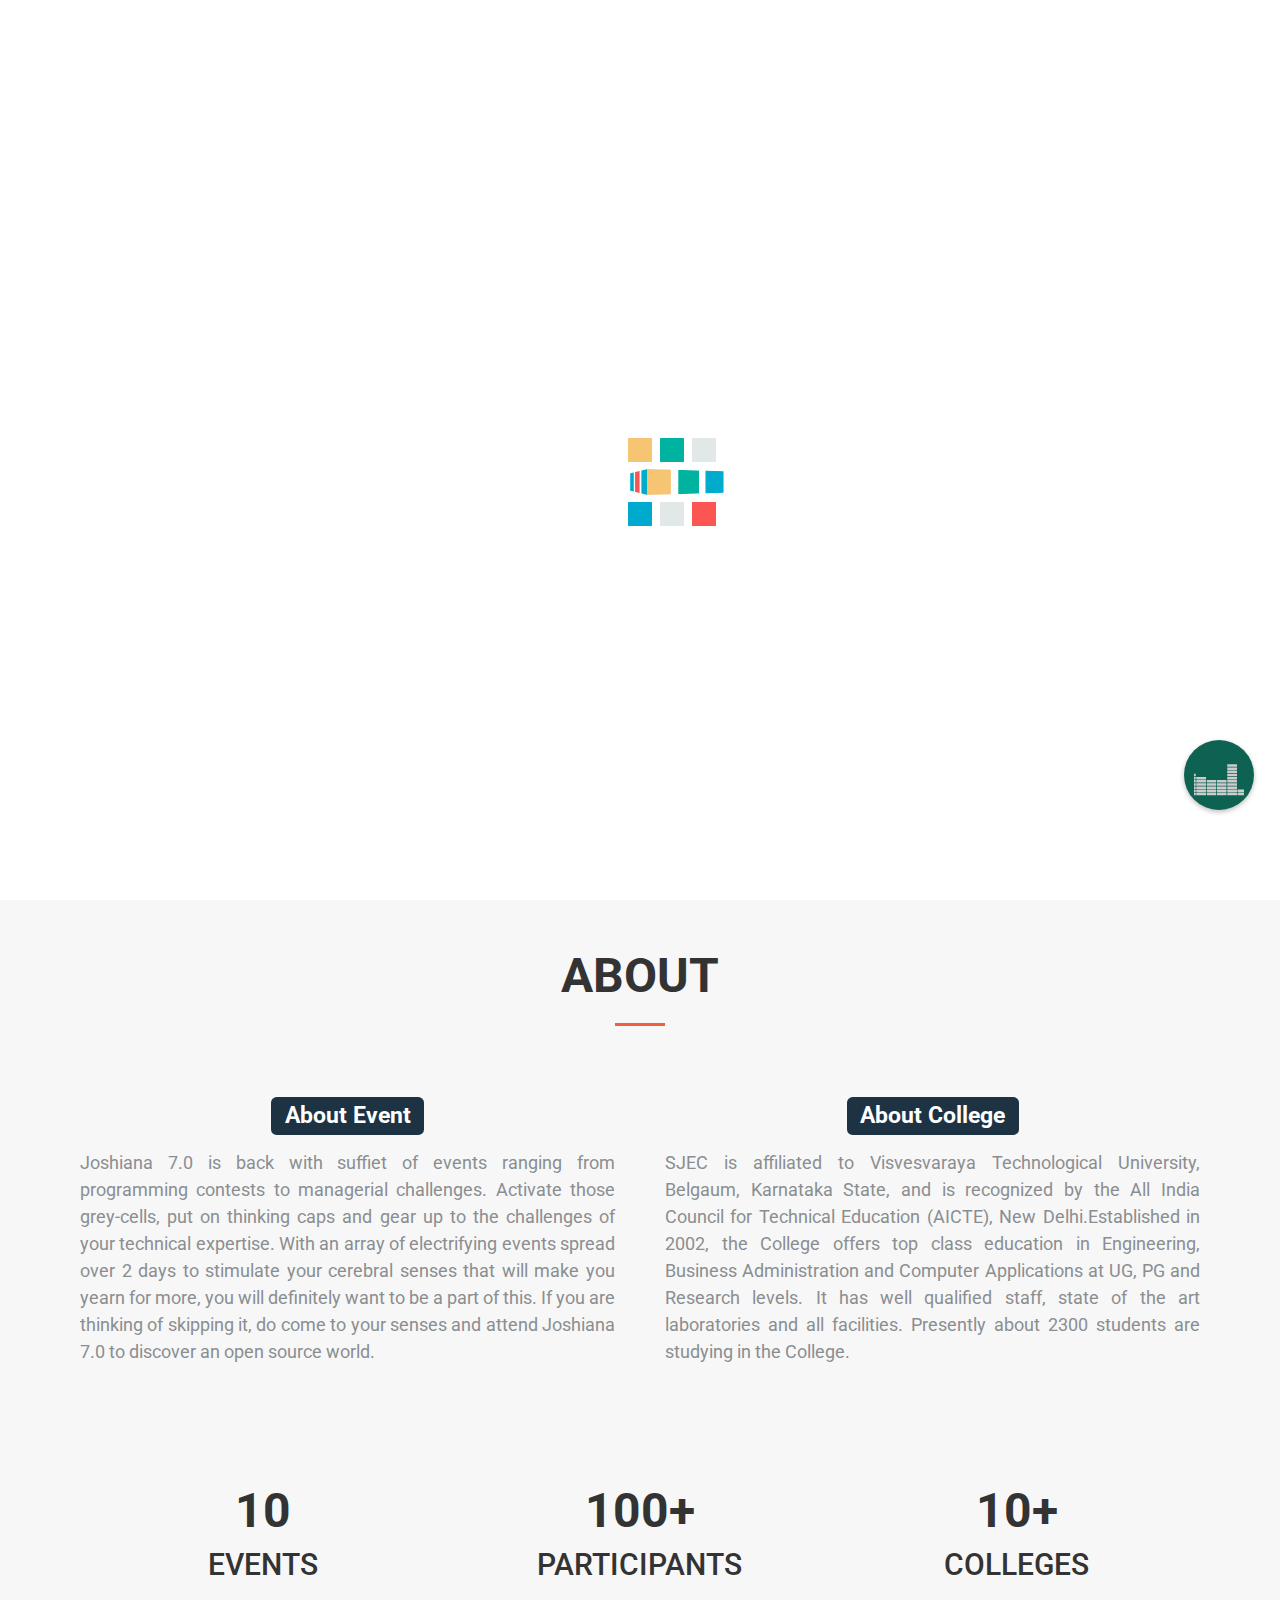
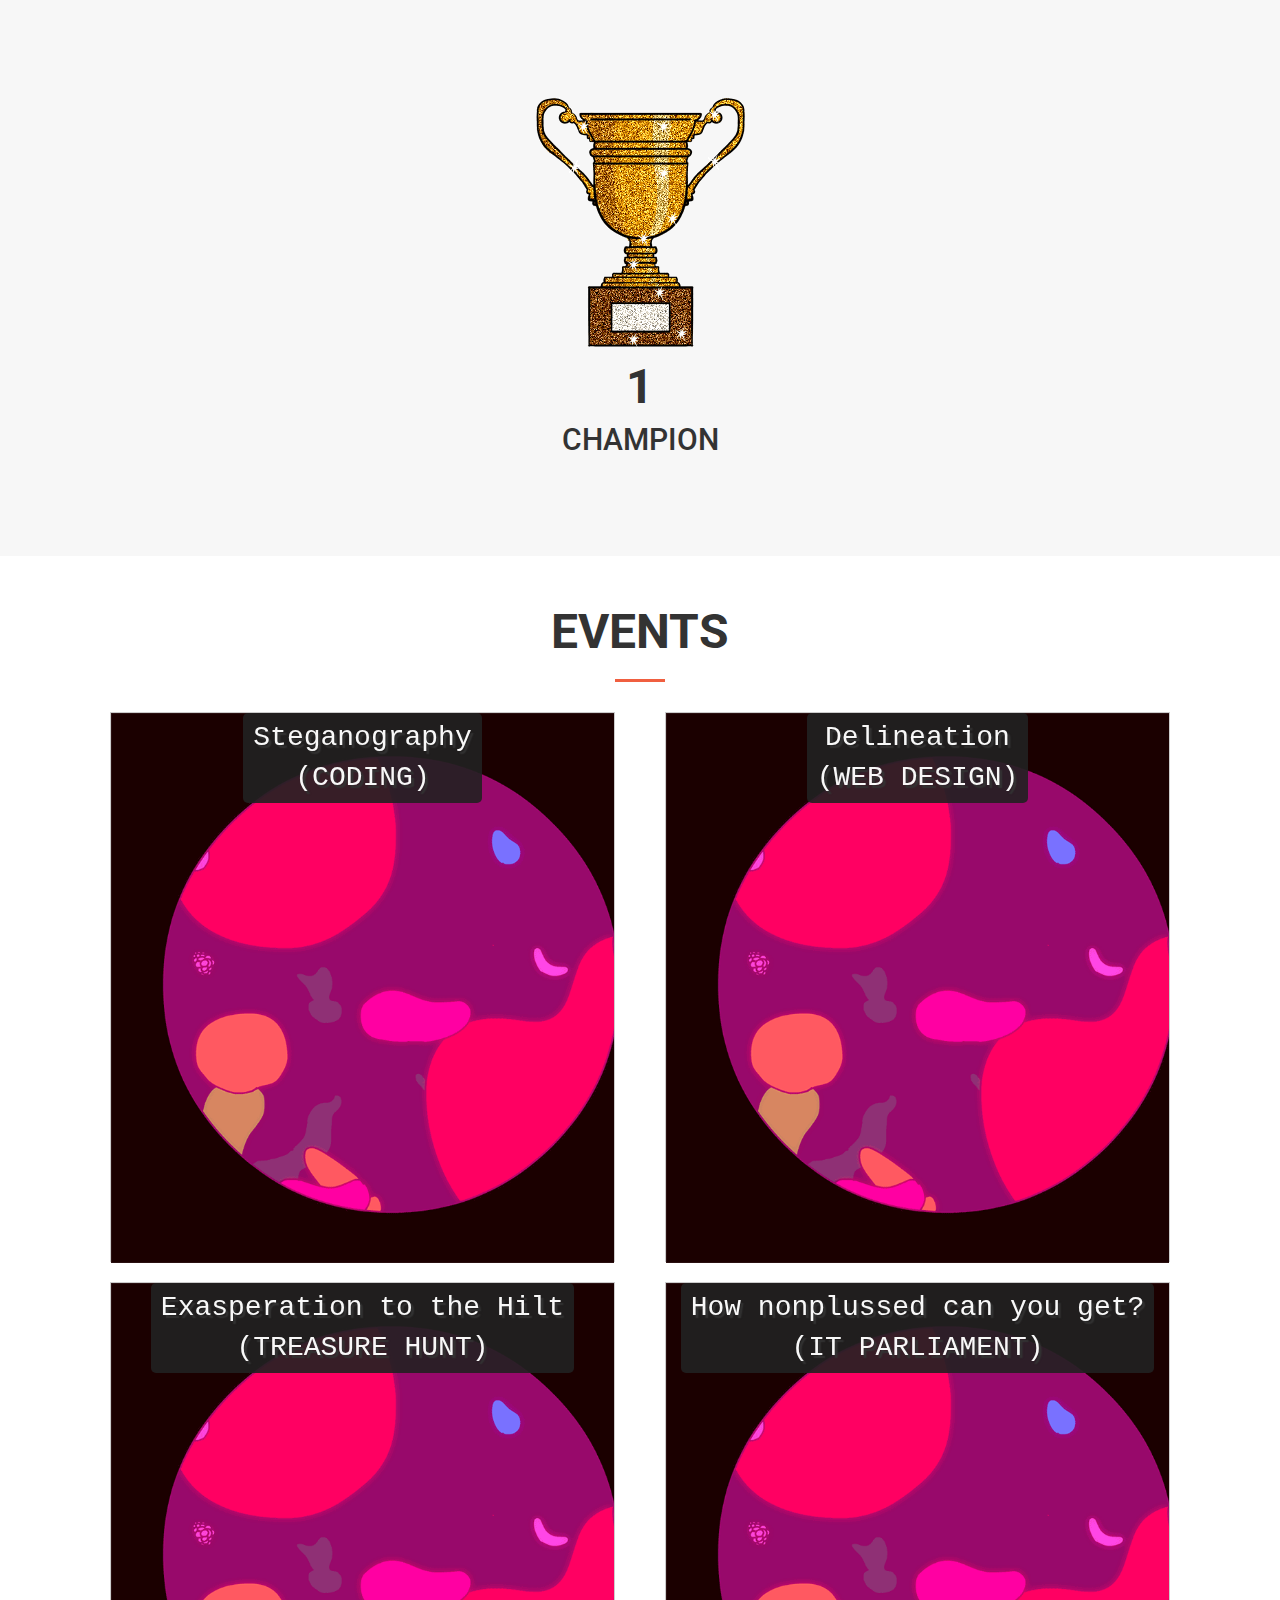
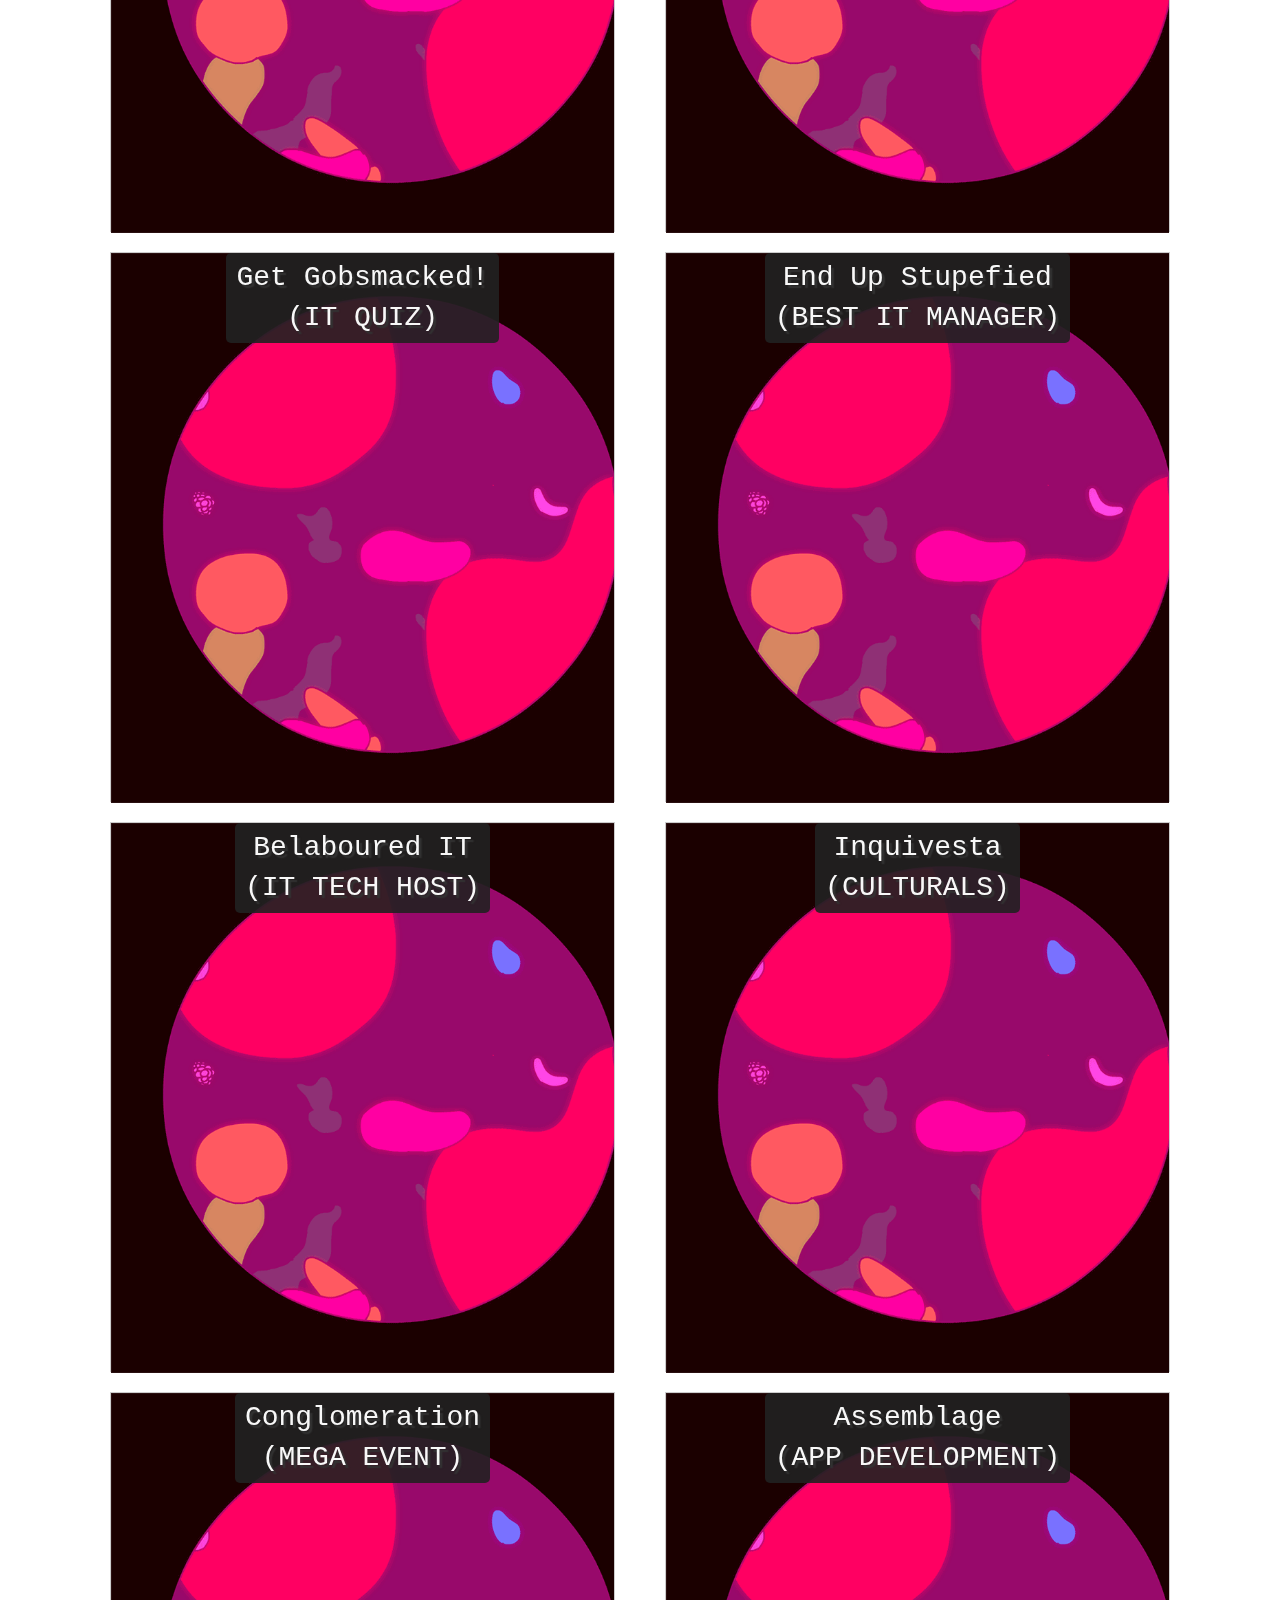
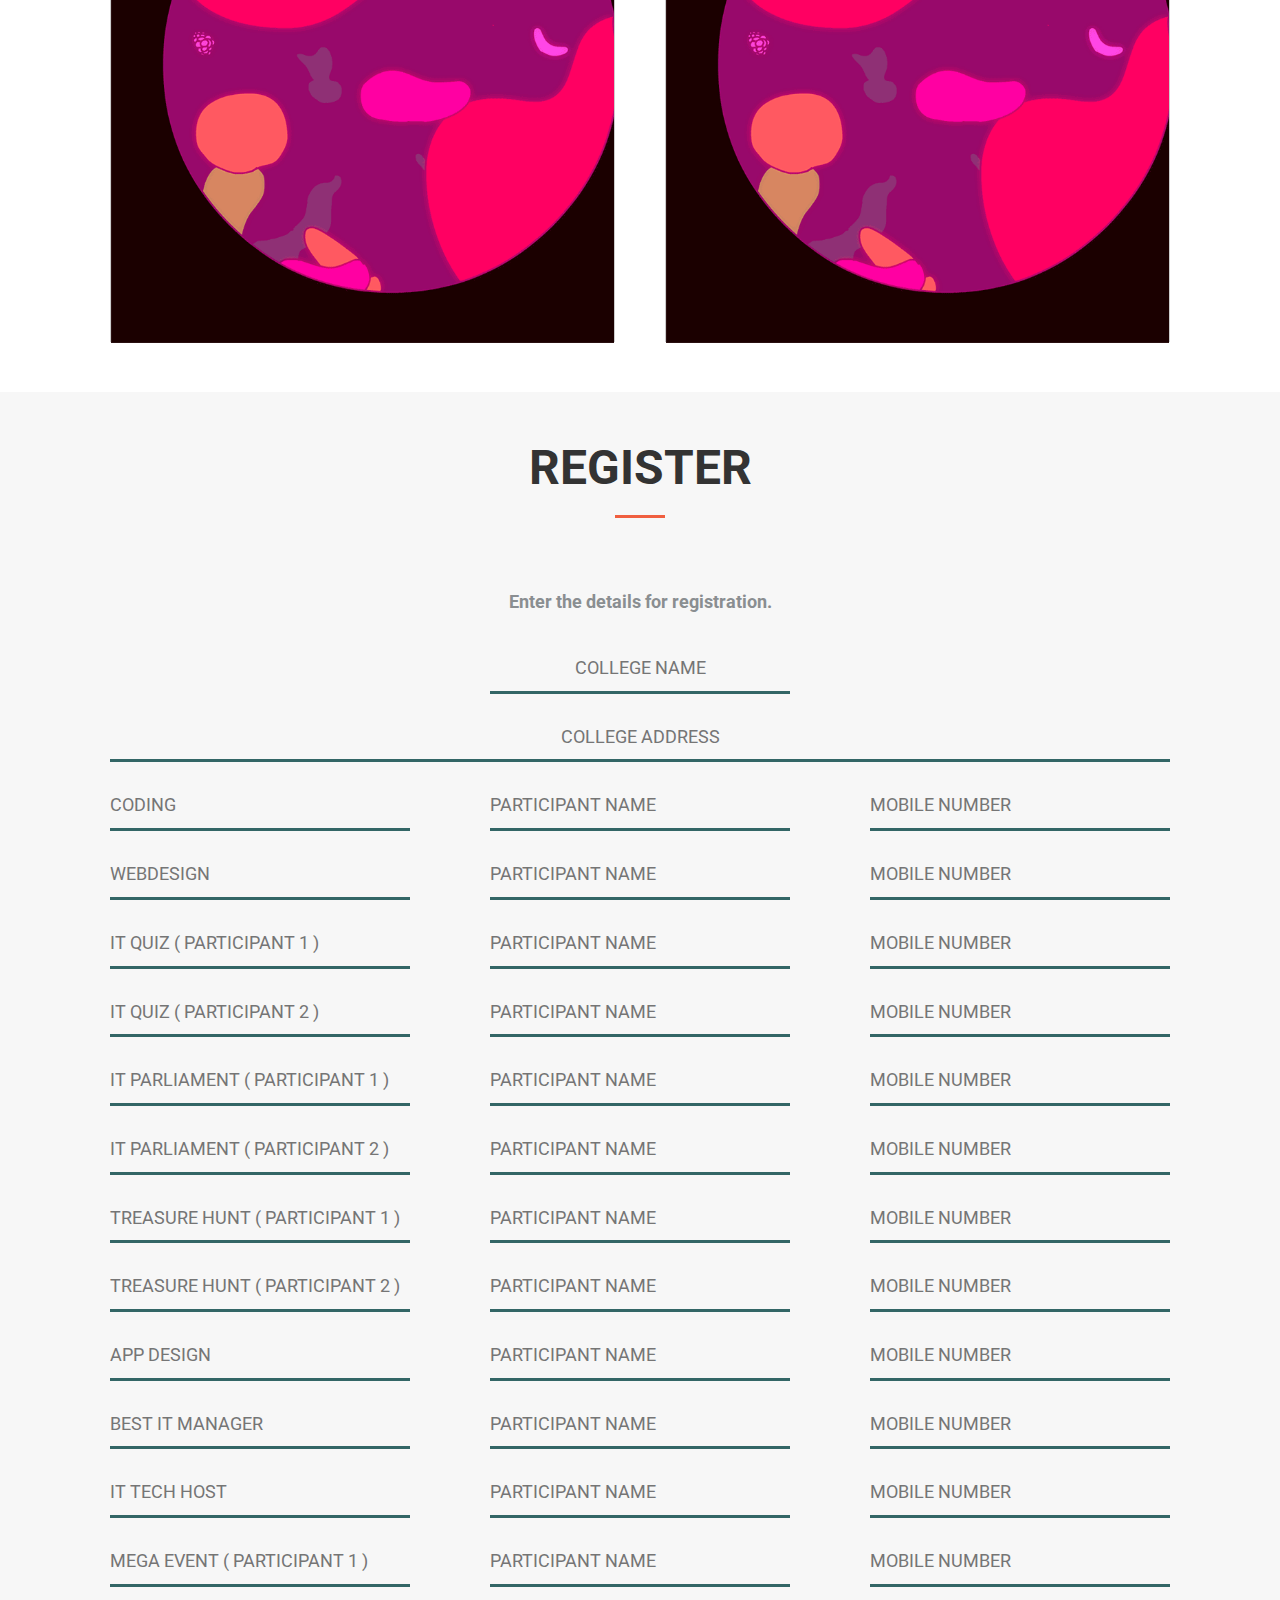
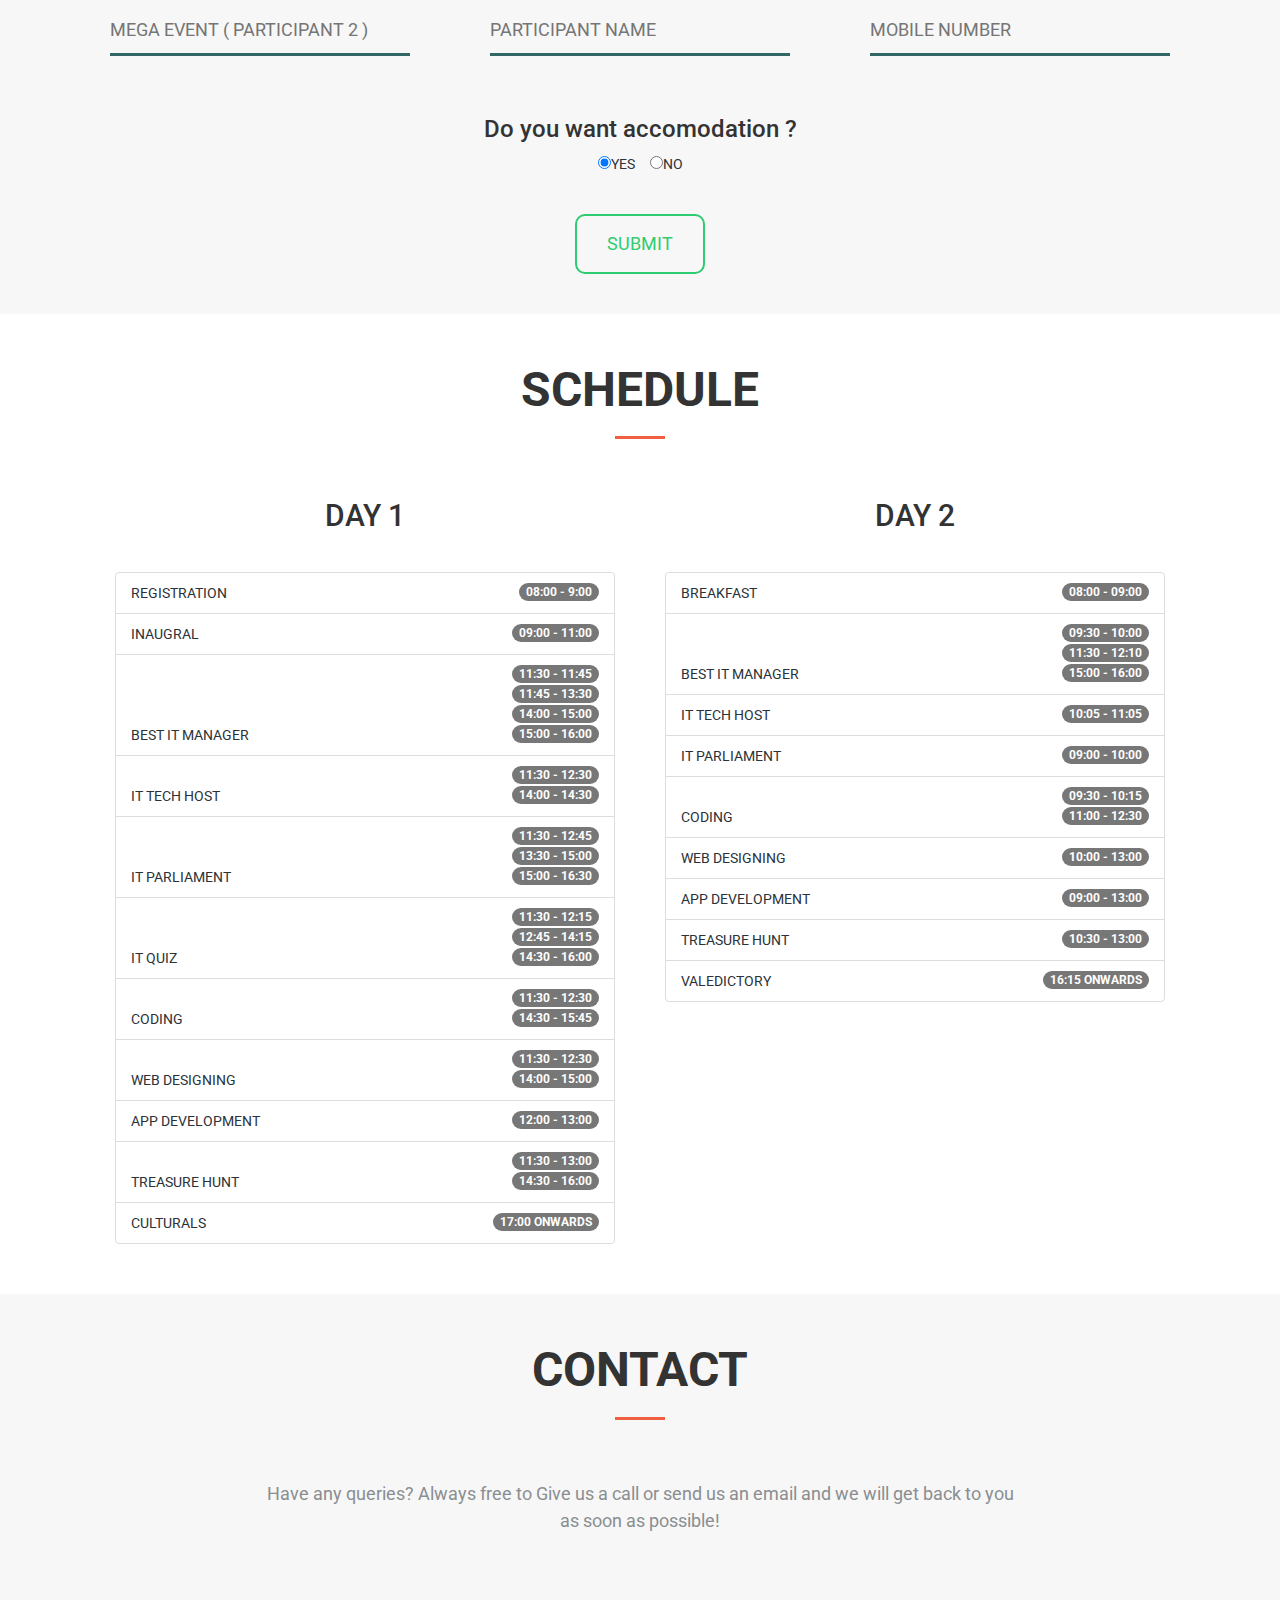
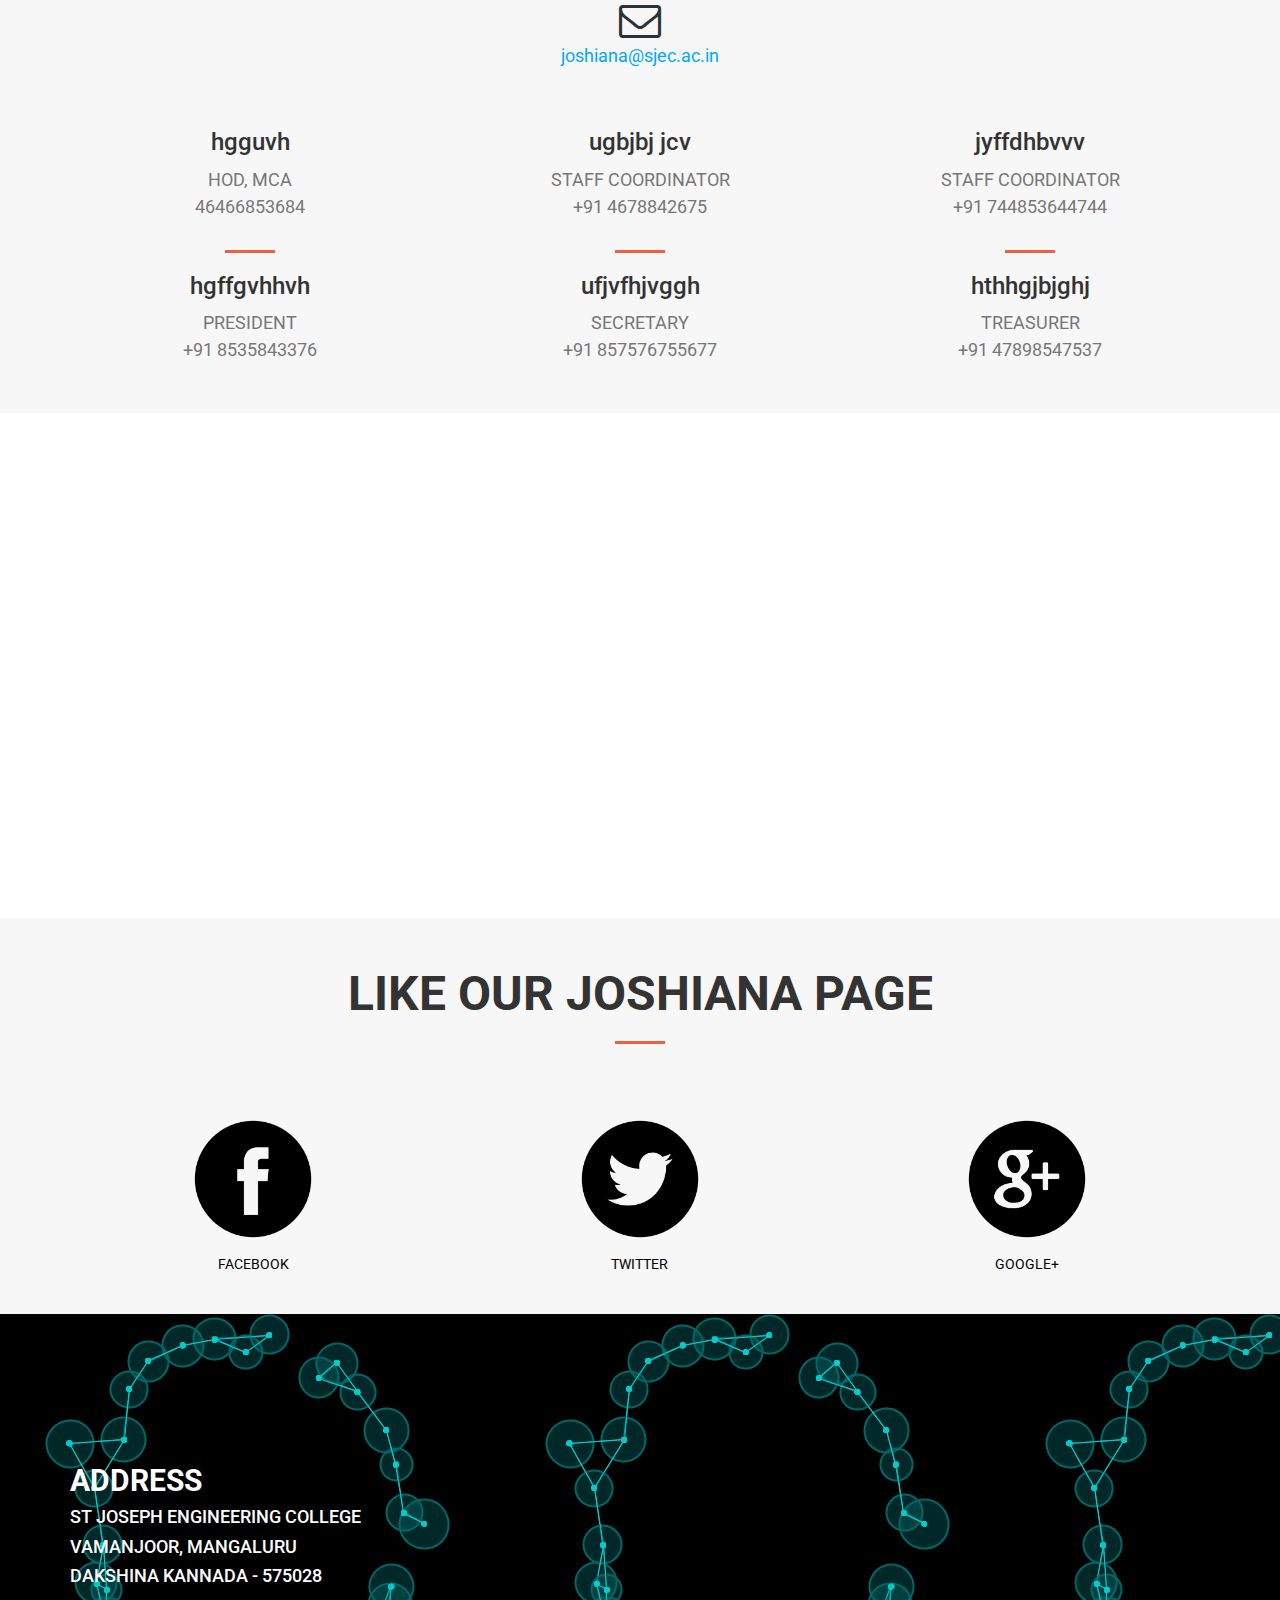
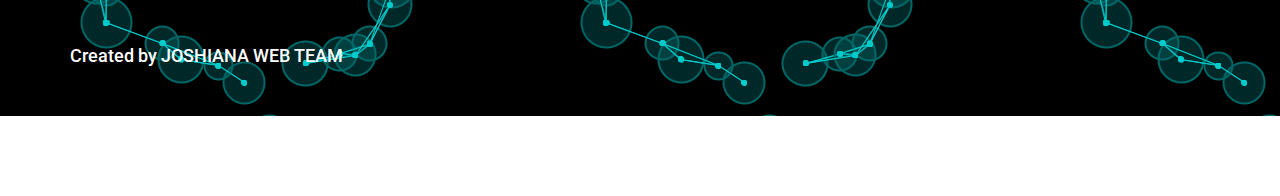
==== commit 254d33d0: "update index.html" ====
--- a/template_5/index.html
+++ b/template_5/index.html
@@ -721,46 +721,46 @@
 			<div class="row">
 				<div class="col-sm-4">
 					<div class="team-member text-center">
-						<h4>MS ANUSHREE RAJ</h4>
-						<p class="text-muted">HOD, MCA<br>+91 9591871812</p>
+						<h4>hgguvh</h4>
+						<p class="text-muted">HOD, MCA<br>46466853684</p>
 					</div>
 				</div>
 				
 				<div class="col-sm-4">
 					<div class="team-member text-center">
-						<h4>MR BIKRAMJIT SINGH</h4>
-						<p class="text-muted">STAFF COORDINATOR <br> +91 9611140725</p>
+						<h4>ugbjbj jcv</h4></h4>
+						<p class="text-muted">STAFF COORDINATOR <br> +91 4678842675</p>
 					</div>
 				</div>
 				
 				<div class="col-sm-4">
 					<div class="team-member text-center">
-						<h4>MS SADHANA KUMBLE</h4>
-						<p class="text-muted">STAFF COORDINATOR <br> +91 8105983070</p>
+						<h4>jyffdhbvvv</h4>
+						<p class="text-muted">STAFF COORDINATOR <br> +91 744853644744</p>
 					</div>
 				</div>
 				
 				<div class="col-sm-4">
 					<div class="team-member text-center">
 						<hr class="primary">
-						<h4>MS PRITHVI V SHET</h4>
-						<p class="text-muted">PRESIDENT <br> +91 8147083249</p>
+						<h4>hgffgvhhvh</h4>
+						<p class="text-muted">PRESIDENT <br> +91 8535843376</p>
 					</div>
 				</div>
 												
 				<div class="col-sm-4">
 					<div class="team-member text-center">
 						<hr class="primary">
-						<h4>MS SAMARPAN SUVARIS</h4>
-						<p class="text-muted">SECRETARY <br> +91 7406033808</p>
+						<h4>ufjvfhjvggh</h4>
+						<p class="text-muted">SECRETARY <br> +91 857576755677</p>
 					</div>
 				</div>
 				
 				<div class="col-sm-4">
 					<div class="team-member text-center">
 						<hr class="primary">
-						<h4>MS VINAYA S</h4>
-						<p class="text-muted">TREASURER <br> +91 9591293416</p>
+						<h4>hthhgjbjghj</h4>
+						<p class="text-muted">TREASURER <br> +91 47898547537</p>
 					</div>
 				</div>
 			</div>
